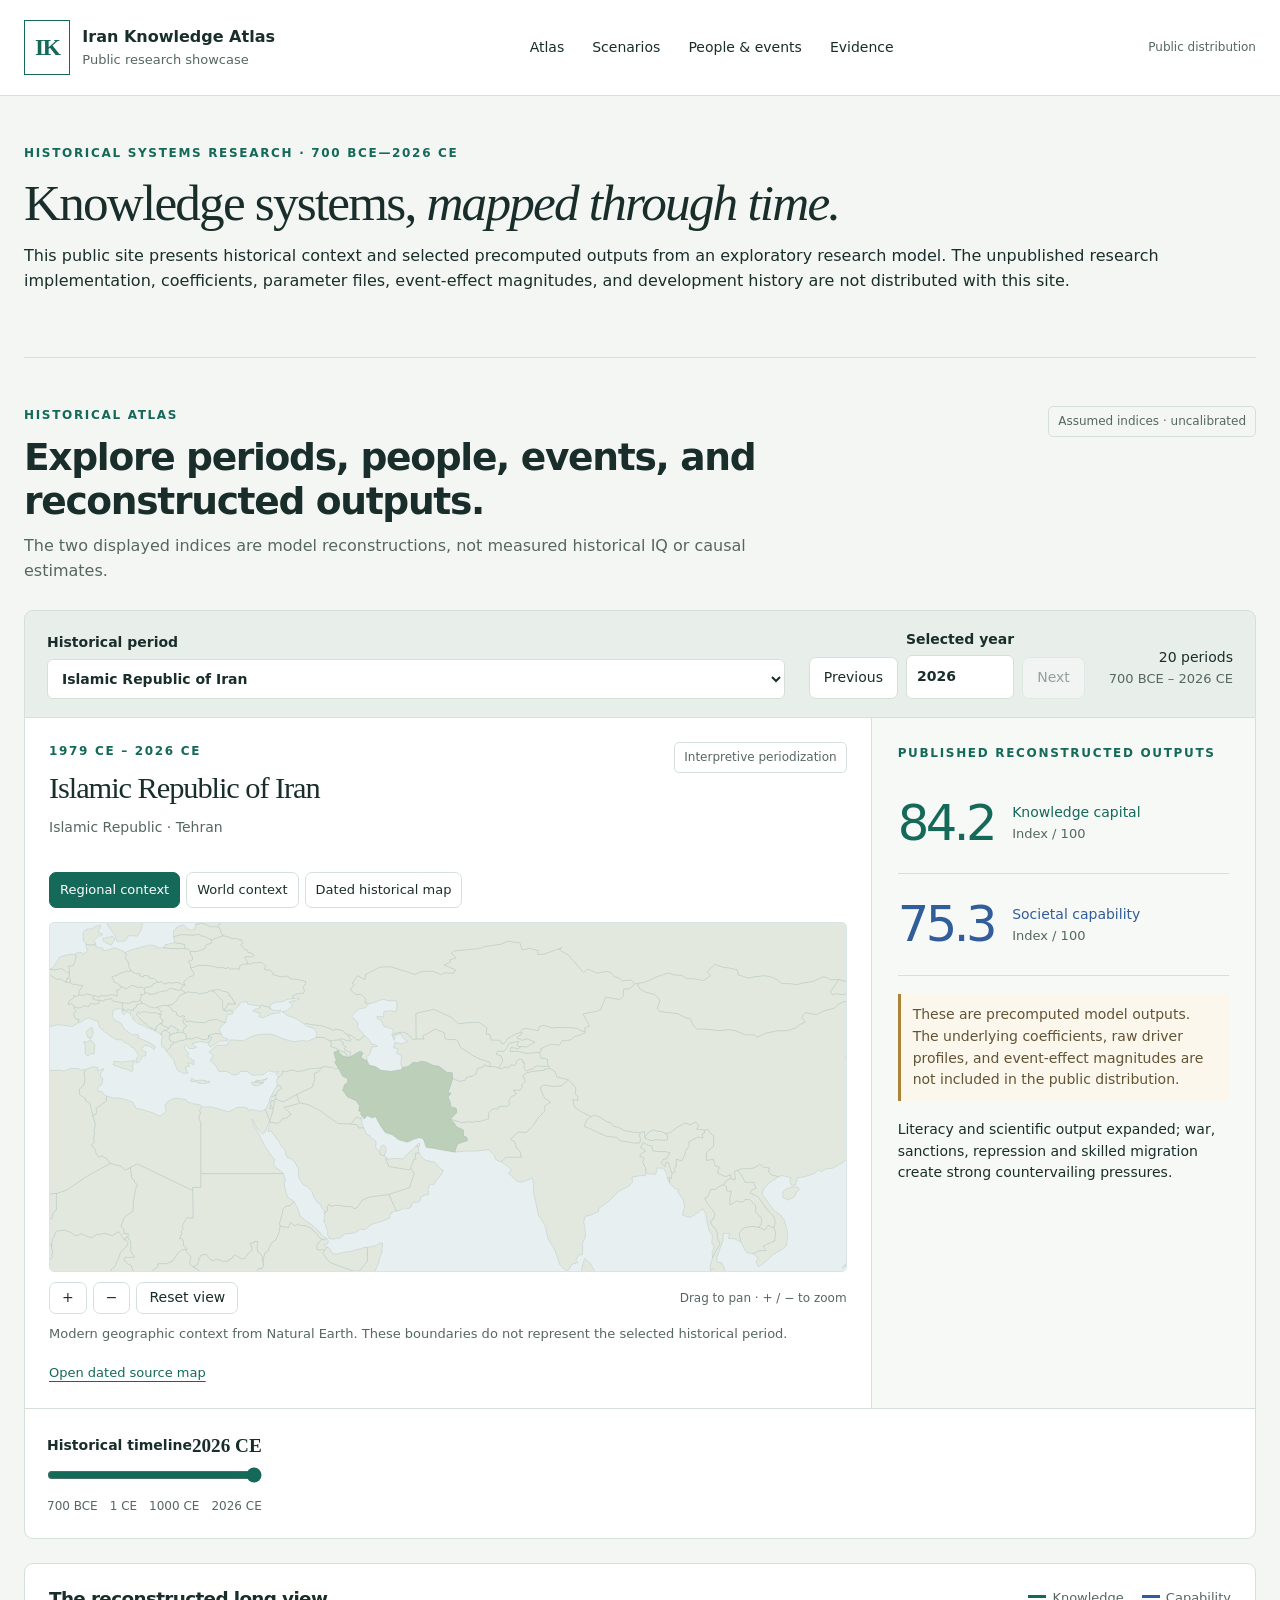
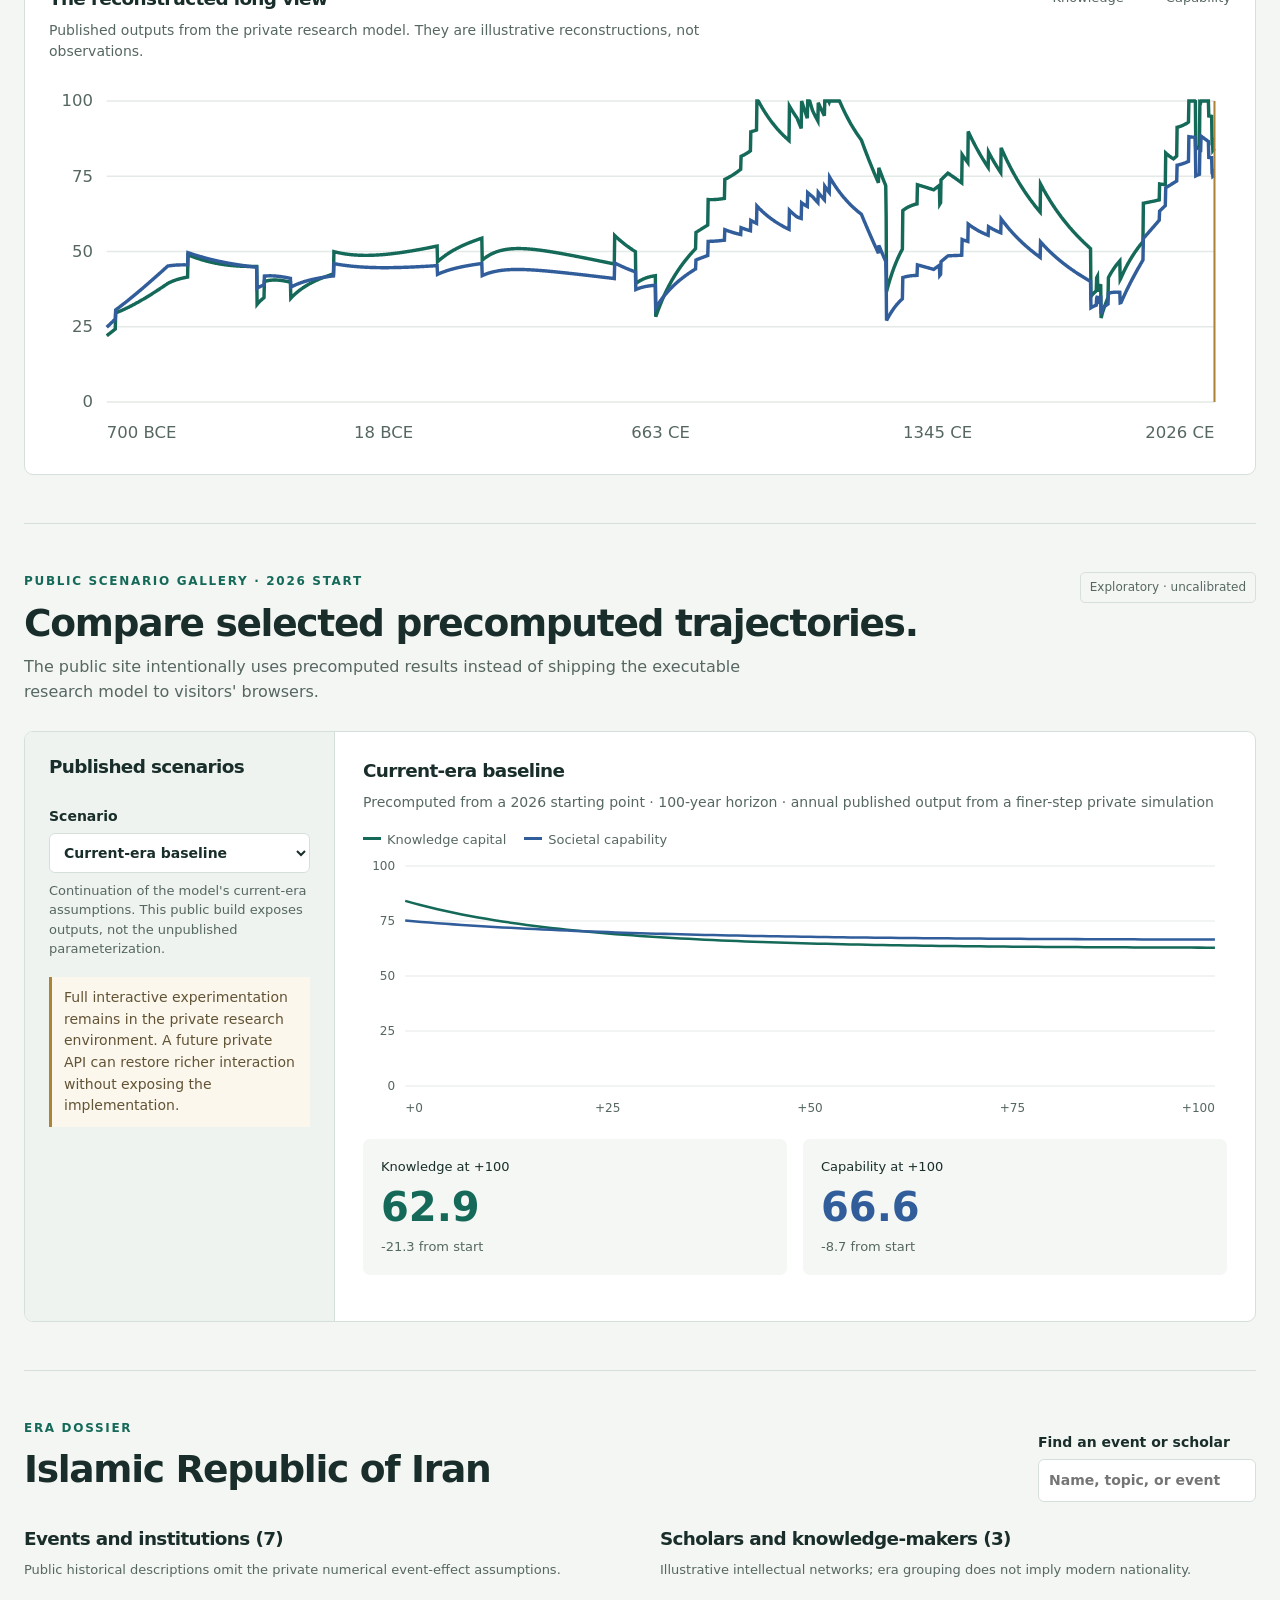
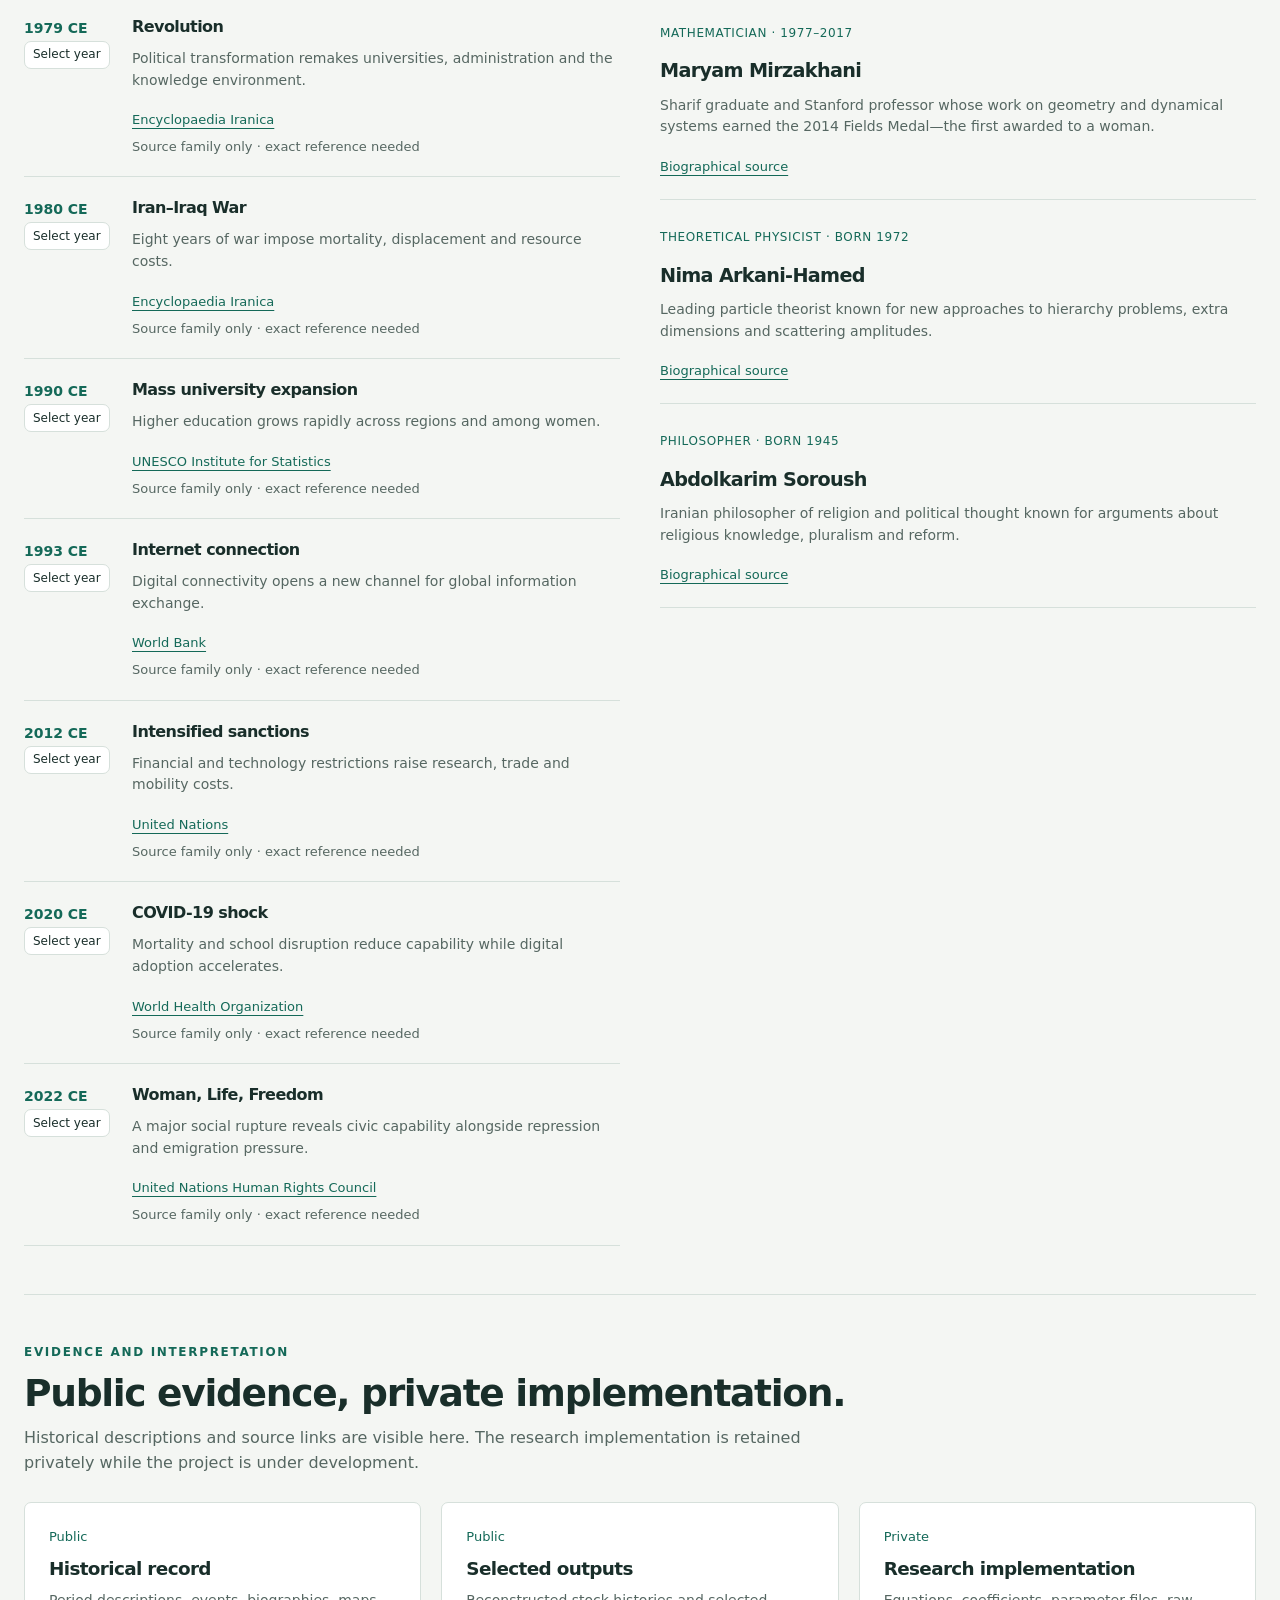
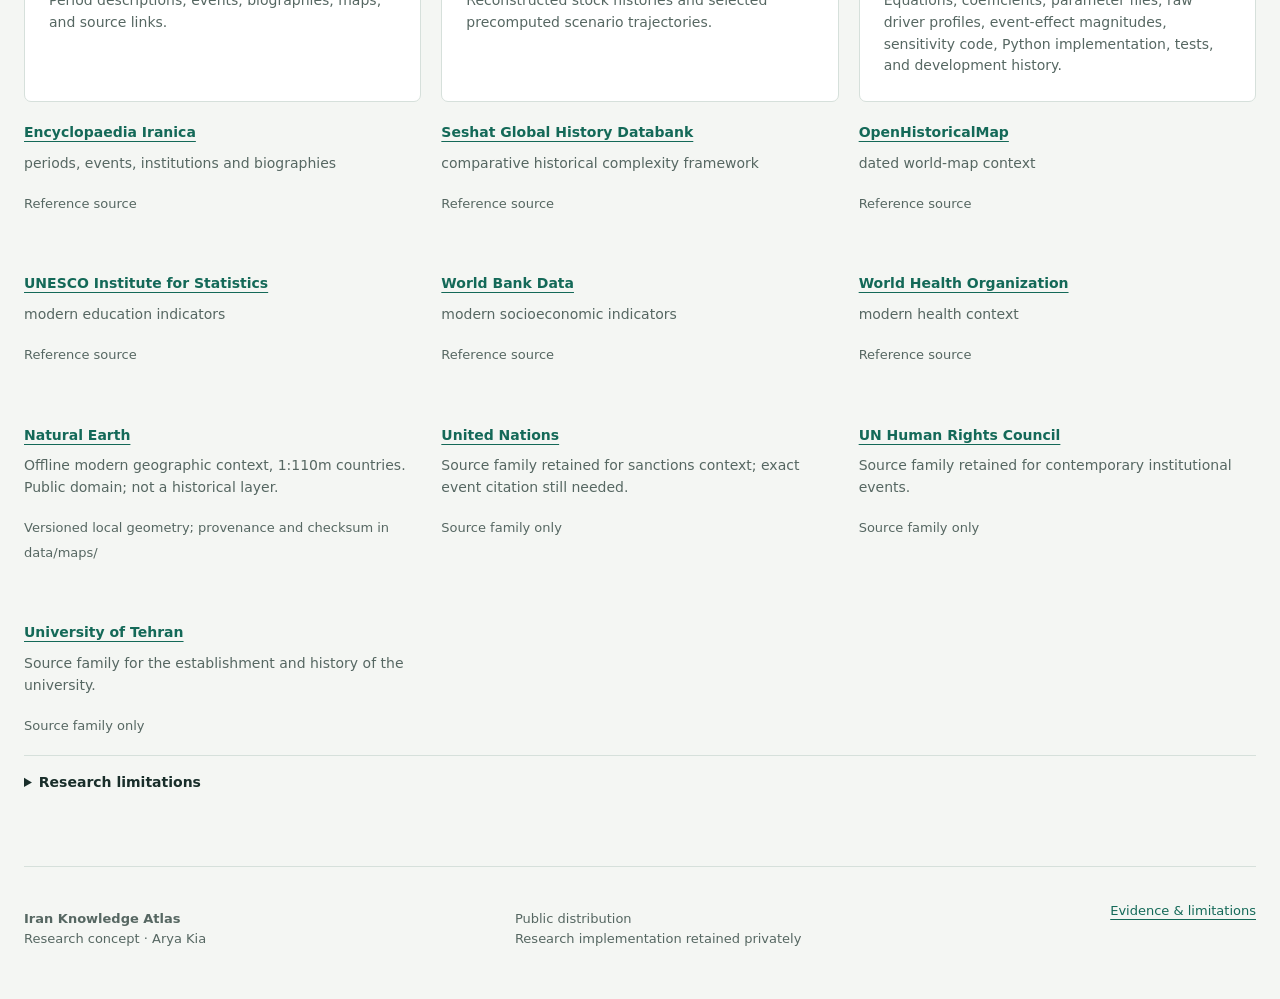
==== atlas/index.html @ 0d803e60 "Publish audited public atlas [skip ci]" ====
<!doctype html>
<html lang="en">
  <head>
    <meta charset="utf-8" />
    <meta name="viewport" content="width=device-width,initial-scale=1" />
    <meta
      name="description"
      content="Iran Knowledge Atlas: a public historical research showcase with curated evidence and precomputed systems-model scenarios."
    />
    <meta name="theme-color" content="#143b36" />
    <meta property="og:title" content="Iran Knowledge Atlas" />
    <meta property="og:image" content="./og.png" />
    <title>Iran Knowledge Atlas | Public Research Showcase</title>
    <link rel="icon" href="./favicon.svg" />
    <link rel="stylesheet" href="./styles.css" />
  </head>
  <body>
    <a class="skip" href="#atlas">Skip to atlas</a>
    <header class="topbar">
      <a class="brand" href="#atlas"
        ><b class="brandmark">IK</b
        ><span>Iran Knowledge Atlas<small>Public research showcase</small></span></a
      >
      <nav aria-label="Main navigation">
        <a href="#atlas">Atlas</a>
        <a href="#scenarios">Scenarios</a>
        <a href="#dossier">People & events</a>
        <a href="#sources">Evidence</a>
      </nav>
      <span class="version">Public distribution</span>
    </header>

    <main>
      <div id="status" role="status" class="load-status">Loading the atlas…</div>
      <div id="application" hidden>
        <section class="intro">
          <div>
            <p class="eyebrow">HISTORICAL SYSTEMS RESEARCH · 700 BCE—2026 CE</p>
            <h1>Knowledge systems, <em>mapped through time.</em></h1>
          </div>
          <p class="introNote">
            This public site presents historical context and selected precomputed
            outputs from an exploratory research model. The unpublished research
            implementation, coefficients, parameter files, event-effect magnitudes,
            and development history are not distributed with this site.
          </p>
        </section>

        <section id="atlas" class="atlas">
          <div class="section-heading">
            <div>
              <p class="eyebrow">Historical atlas</p>
              <h2>Explore periods, people, events, and reconstructed outputs.</h2>
              <p>
                The two displayed indices are model reconstructions, not measured
                historical IQ or causal estimates.
              </p>
            </div>
            <span class="tag">Assumed indices · uncalibrated</span>
          </div>

          <div class="toolbar">
            <label>Historical period<select id="era-select"></select></label>
            <div class="year-controls">
              <button id="previous-era" aria-label="Previous era">Previous</button>
              <label>Selected year
                <input id="year-number" type="number" min="-700" max="2026" value="2026" />
              </label>
              <button id="next-era" aria-label="Next era">Next</button>
            </div>
            <div class="era-count">20 periods <span>700 BCE – 2026 CE</span></div>
          </div>

          <div class="atlas-grid">
            <div class="map-card">
              <div class="map-heading">
                <div>
                  <p class="eyebrow" id="period-dates"></p>
                  <h2 id="era-title"></h2>
                  <p id="era-polities"></p>
                </div>
                <span class="tag">Interpretive periodization</span>
              </div>
              <div class="map-switch" role="group" aria-label="Map view">
                <button data-map="regional" aria-pressed="true">Regional context</button>
                <button data-map="world" aria-pressed="false">World context</button>
                <button data-map="historic" aria-pressed="false">Dated historical map</button>
              </div>
              <div id="map-surface"></div>
              <div class="map-tools">
                <button id="zoom-in" aria-label="Zoom map in">+</button>
                <button id="zoom-out" aria-label="Zoom map out">−</button>
                <button id="map-reset">Reset view</button>
                <span>Drag to pan · + / − to zoom</span>
              </div>
              <p class="caption" id="map-caption"></p>
              <a id="map-source" target="_blank" rel="noopener noreferrer">Open dated source map</a>
            </div>

            <aside class="stock-card">
              <p class="eyebrow">Published reconstructed outputs</p>
              <div class="stock-value knowledge">
                <b id="stock-k"></b>
                <span>Knowledge capital <small>Index / 100</small></span>
              </div>
              <div class="stock-value capability">
                <b id="stock-g"></b>
                <span>Societal capability <small>Index / 100</small></span>
              </div>
              <p class="note">
                These are precomputed model outputs. The underlying coefficients,
                raw driver profiles, and event-effect magnitudes are not included
                in the public distribution.
              </p>
              <p id="era-summary"></p>
            </aside>
          </div>

          <div class="timeline">
            <div>
              <div class="timeline-label">
                <label for="year-range">Historical timeline</label>
                <strong id="year-label"></strong>
              </div>
              <input id="year-range" type="range" min="-700" max="2026" value="2026" />
              <div class="ticks">
                <span>700 BCE</span><span>1 CE</span><span>1000 CE</span><span>2026 CE</span>
              </div>
            </div>
          </div>

          <div class="history-card">
            <div class="chart-heading">
              <div>
                <h3>The reconstructed long view</h3>
                <p>
                  Published outputs from the private research model. They are
                  illustrative reconstructions, not observations.
                </p>
              </div>
              <div class="legend">
                <span class="k">Knowledge</span><span class="g">Capability</span>
              </div>
            </div>
            <div id="history-chart"></div>
          </div>
        </section>

        <section id="scenarios" class="lab">
          <div class="section-heading inverse">
            <div>
              <p class="eyebrow">PUBLIC SCENARIO GALLERY · 2026 START</p>
              <h2>Compare selected precomputed trajectories.</h2>
              <p>
                The public site intentionally uses precomputed results instead of
                shipping the executable research model to visitors' browsers.
              </p>
            </div>
            <span class="tag">Exploratory · uncalibrated</span>
          </div>

          <div class="lab-grid">
            <aside class="controls">
              <div class="control-head"><h3>Published scenarios</h3></div>
              <label>Scenario<select id="scenario-select"></select></label>
              <p class="caption" id="scenario-description"></p>
              <div class="note">
                Full interactive experimentation remains in the private research
                environment. A future private API can restore richer interaction
                without exposing the implementation.
              </div>
            </aside>

            <div class="lab-results">
              <div class="result-heading">
                <div>
                  <h3 id="scenario-title"></h3>
                  <p id="scenario-context"></p>
                </div>
              </div>
              <div class="legend">
                <span class="k">Knowledge capital</span>
                <span class="g">Societal capability</span>
              </div>
              <div id="scenario-chart"></div>
              <div class="result-kpis" id="result-kpis"></div>
            </div>
          </div>
        </section>

        <section id="dossier">
          <div class="section-heading">
            <div>
              <p class="eyebrow">Era dossier</p>
              <h2 id="dossier-title"></h2>
            </div>
            <label>Find an event or scholar
              <input id="dossier-search" type="search" placeholder="Name, topic, or event" />
            </label>
          </div>
          <div class="dossier-grid">
            <div>
              <h3>Events and institutions <span id="event-count"></span></h3>
              <p class="caption">
                Public historical descriptions omit the private numerical event-effect assumptions.
              </p>
              <div id="event-list"></div>
            </div>
            <div>
              <h3>Scholars and knowledge-makers <span id="scholar-count"></span></h3>
              <p class="caption">
                Illustrative intellectual networks; era grouping does not imply modern nationality.
              </p>
              <div id="scholar-list"></div>
            </div>
          </div>
        </section>

        <section id="sources">
          <div class="section-heading">
            <div>
              <p class="eyebrow">Evidence and interpretation</p>
              <h2>Public evidence, private implementation.</h2>
              <p>
                Historical descriptions and source links are visible here. The
                research implementation is retained privately while the project is
                under development.
              </p>
            </div>
          </div>
          <div class="evidence-cards">
            <article>
              <small>Public</small>
              <h3>Historical record</h3>
              <p>Period descriptions, events, biographies, maps, and source links.</p>
            </article>
            <article>
              <small>Public</small>
              <h3>Selected outputs</h3>
              <p>Reconstructed stock histories and selected precomputed scenario trajectories.</p>
            </article>
            <article>
              <small>Private</small>
              <h3>Research implementation</h3>
              <p>Equations, coefficients, parameter files, raw driver profiles, event-effect magnitudes, sensitivity code, Python implementation, tests, and development history.</p>
            </article>
          </div>
          <div id="source-list" class="sources-grid"></div>
          <details>
            <summary>Research limitations</summary>
            <p>
              The model remains exploratory and uncalibrated. Published outputs
              are not forecasts, direct measurements, psychometric IQ estimates,
              or identified causal effects.
            </p>
          </details>
        </section>

        <footer>
          <p><strong>Iran Knowledge Atlas</strong><br />Research concept · Arya Kia</p>
          <p>Public distribution<br />Research implementation retained privately</p>
          <div><a href="#sources">Evidence & limitations</a></div>
        </footer>
      </div>
    </main>

    <noscript>This public atlas requires JavaScript for interactive navigation.</noscript>
    <script type="module" src="./app.mjs"></script>
  </body>
</html>
---- atlas/styles.css ----
:root {
  color-scheme: light;
  --ink: #192e2a;
  --muted: #566762;
  --green: #146958;
  --blue: #315d9b;
  --line: #d6e0db;
  --paper: #f4f6f3;
  --card: #fff;
  --gold: #ad8337;
  --danger: #923e31;
  font-family:
    Inter,
    ui-sans-serif,
    system-ui,
    -apple-system,
    BlinkMacSystemFont,
    "Segoe UI",
    sans-serif;
  font-size: 16px;
  line-height: 1.55;
}
.map-fallback {
  position: absolute;
  bottom: 12px;
  left: 12px;
  z-index: 1;
  background: white;
  border: 1px solid var(--line);
  border-radius: 5px;
  padding: 8px 12px;
  font-size: 0.8125rem;
}
* {
  box-sizing: border-box;
}
body {
  margin: 0;
  background: var(--paper);
  color: var(--ink);
}
a {
  color: var(--green);
  text-underline-offset: 4px;
}
button,
input,
select {
  font: inherit;
}
button,
.button {
  display: inline-flex;
  align-items: center;
  justify-content: center;
  gap: 8px;
  border: 1px solid var(--line);
  border-radius: 7px;
  background: #fff;
  color: var(--ink);
  padding: 9px 14px;
  cursor: pointer;
  font-size: 0.875rem;
  text-decoration: none;
  min-height: 42px;
}
button:hover,
.button:hover {
  border-color: var(--green);
  background: #f0f6f2;
}
button:disabled {
  opacity: 0.4;
  cursor: default;
}
button[aria-pressed="true"],
.primary {
  background: var(--green);
  border-color: var(--green);
  color: #fff;
}
button[aria-pressed="true"]:hover,
.primary:hover {
  background: #115746;
  color: white;
}
a:focus-visible,
button:focus-visible,
input:focus-visible,
select:focus-visible,
summary:focus-visible {
  outline: 3px solid #b18429;
  outline-offset: 4px;
}
input,
select {
  min-width: 0;
  max-width: 100%;
}
input[type="search"],
input[type="number"],
select {
  width: 100%;
  border: 1px solid var(--line);
  border-radius: 6px;
  background: #fff;
  color: var(--ink);
  padding: 10px;
}
input[type="range"] {
  width: 100%;
  accent-color: var(--green);
  cursor: pointer;
  min-height: 28px;
  margin: 0;
}
label {
  display: grid;
  gap: 5px;
  font-size: 0.875rem;
  font-weight: 550;
}
small,
.caption {
  font-size: 0.8125rem;
  line-height: 1.5;
  color: var(--muted);
}
p {
  margin: 0.5rem 0 1rem;
}
h1,
h2,
h3,
h4 {
  line-height: 1.18;
  margin: 0 0 0.65rem;
  font-weight: 600;
  letter-spacing: -0.035em;
}
h1 {
  font-family: Georgia, "Times New Roman", serif;
  font-size: clamp(2.25rem, 4vw, 3.8rem);
  font-weight: 400;
}
h2 {
  font-size: clamp(1.6rem, 3vw, 2.35rem);
}
h3 {
  font-size: 1.15rem;
}
h4 {
  font-size: 1rem;
  line-height: 1.35;
}
.eyebrow {
  font-size: 0.75rem;
  letter-spacing: 0.14em;
  text-transform: uppercase;
  font-weight: 650;
  color: var(--green);
  margin: 0 0 10px;
}
.topbar {
  display: flex;
  align-items: center;
  justify-content: space-between;
  gap: 28px;
  border-bottom: 1px solid var(--line);
  padding: 20px max(24px, calc((100vw - 1440px) / 2));
  background: white;
}
.brand {
  display: flex;
  align-items: center;
  gap: 12px;
  text-decoration: none;
  color: var(--ink);
  font-weight: 650;
  line-height: 1.35;
}
.brand small {
  display: block;
  font-weight: 400;
  margin-top: 3px;
}
.brandmark {
  border: 1px solid var(--green);
  padding: 11px 10px;
  color: var(--green);
  letter-spacing: -0.06em;
  font-family: Georgia, serif;
  font-size: 1.45rem;
}
nav {
  display: flex;
  gap: 28px;
}
nav a {
  text-decoration: none;
  font-size: 0.875rem;
  color: var(--ink);
}
.version {
  font-size: 0.75rem;
  color: var(--muted);
}
main {
  max-width: 1488px;
  padding: 0 24px;
  margin: auto;
}
section {
  scroll-margin-top: 20px;
  padding: 48px 0;
  border-bottom: 1px solid var(--line);
}
.section-heading {
  display: flex;
  align-items: flex-end;
  justify-content: space-between;
  gap: 32px;
  margin-bottom: 26px;
}
.section-heading p {
  max-width: 780px;
  color: var(--muted);
  margin-bottom: 0;
}
.section-heading .eyebrow {
  color: var(--green);
  margin-bottom: 10px;
}
.text-link {
  white-space: nowrap;
  font-size: 0.875rem;
}
.toolbar {
  display: flex;
  align-items: end;
  gap: 24px;
  padding: 18px 22px;
  background: #e8eeea;
  border-radius: 9px 9px 0 0;
  border: 1px solid var(--line);
}
.toolbar > label {
  flex: 1;
}
.year-controls {
  display: flex;
  align-items: end;
  gap: 8px;
}
.year-controls input {
  max-width: 120px;
}
.era-count {
  font-size: 0.875rem;
  text-align: right;
  padding-bottom: 10px;
}
.era-count span {
  display: block;
  color: var(--muted);
  font-size: 0.8125rem;
}
.atlas-grid {
  display: grid;
  grid-template-columns: minmax(0, 2.2fr) minmax(280px, 1fr);
  border: 1px solid var(--line);
  border-top: 0;
  background: #fff;
}
.map-card {
  padding: 24px;
  min-width: 0;
}
.map-heading {
  display: flex;
  justify-content: space-between;
  gap: 16px;
  min-height: 130px;
}
.map-heading h2 {
  font-family: Georgia, serif;
  font-size: 1.9rem;
  font-weight: 400;
}
.map-heading p:not(.eyebrow) {
  color: var(--muted);
  font-size: 0.875rem;
}
.tag {
  font-size: 0.75rem;
  padding: 5px 9px;
  border: 1px solid var(--line);
  border-radius: 5px;
  align-self: flex-start;
  white-space: nowrap;
  color: var(--muted);
}
.map-switch {
  display: flex;
  gap: 6px;
  flex-wrap: wrap;
  margin-bottom: 14px;
}
.map-switch button {
  font-size: 0.8125rem;
  padding: 7px 10px;
  min-height: 36px;
}
#map-surface {
  height: 350px;
  position: relative;
  background: #e7eff1;
  overflow: hidden;
  border: 1px solid #d9e4e6;
  border-radius: 5px;
}
#map-surface svg,
#map-surface iframe {
  display: block;
  width: 100%;
  height: 100%;
  border: 0;
}
#map-surface svg {
  touch-action: none;
  cursor: grab;
}
#map-surface svg:active {
  cursor: grabbing;
}
.country {
  fill: #e3e8df;
  stroke: #8faaa2;
  stroke-width: 0.25;
  vector-effect: non-scaling-stroke;
}
.country.iran {
  fill: #bccfb9;
}
.map-tools {
  display: flex;
  align-items: center;
  gap: 6px;
  margin: 10px 0;
}
.map-tools span {
  font-size: 0.75rem;
  color: var(--muted);
  margin-left: auto;
}
.map-tools button {
  min-height: 32px;
  padding: 3px 12px;
}
#map-source {
  font-size: 0.8125rem;
}
.stock-card {
  background: #f7f9f6;
  padding: 26px;
  border-left: 1px solid var(--line);
}
.stock-value {
  display: flex;
  gap: 18px;
  align-items: center;
  border-bottom: 1px solid var(--line);
  padding: 12px 0;
}
.stock-value b {
  font-size: 3.1rem;
  font-weight: 500;
  letter-spacing: -0.07em;
  font-variant-numeric: tabular-nums;
}
.stock-value span {
  font-size: 0.875rem;
}
.stock-value small {
  display: block;
}
.knowledge {
  color: var(--green);
}
.capability {
  color: var(--blue);
}
.note {
  font-size: 0.875rem;
  border-left: 3px solid var(--gold);
  padding: 10px 12px;
  background: #fbf7ed;
  color: #625335;
  margin: 18px 0;
}
.stock-card > p:not(.eyebrow):not(.note) {
  font-size: 0.875rem;
}
.profile-row {
  display: grid;
  grid-template-columns: 1fr 80px 24px;
  gap: 10px;
  align-items: center;
  font-size: 0.8125rem;
  margin: 8px 0;
}
.profile-bar {
  height: 4px;
  background: #e1e7df;
}
.profile-bar i {
  display: block;
  height: 100%;
  background: var(--green);
}
.stock-card .button {
  width: 100%;
  margin-top: 18px;
}
.timeline {
  display: grid;
  grid-template-columns: auto 1fr;
  gap: 22px;
  align-items: center;
  padding: 22px;
  border: 1px solid var(--line);
  border-top: 0;
  background: #fff;
  border-radius: 0 0 9px 9px;
}
.timeline-label {
  display: flex;
  justify-content: space-between;
  align-items: center;
}
.timeline-label strong {
  font-size: 1.2rem;
  font-family: Georgia, serif;
}
.ticks {
  display: flex;
  justify-content: space-between;
  color: var(--muted);
  font-size: 0.75rem;
}
.history-card {
  margin-top: 24px;
  padding: 24px;
  background: #fff;
  border: 1px solid var(--line);
  border-radius: 9px;
}
.chart-heading {
  display: flex;
  align-items: start;
  justify-content: space-between;
  gap: 20px;
}
.chart-heading p {
  font-size: 0.875rem;
  max-width: 700px;
  color: var(--muted);
}
.legend {
  display: flex;
  gap: 18px;
  flex-wrap: wrap;
  font-size: 0.8125rem;
  color: var(--muted);
}
.legend span:before {
  content: "";
  display: inline-block;
  width: 18px;
  height: 3px;
  margin: 0 6px 4px 0;
  background: var(--green);
}
.legend .g:before {
  background: var(--blue);
}
.legend .dash:before {
  height: 0;
  background: none;
  border-top: 2px dashed var(--muted);
}
.plot {
  width: 100%;
  display: block;
  overflow: visible;
}
.plot text {
  font-family: inherit;
  fill: var(--muted);
  font-size: 12px;
}
.plot .grid {
  stroke: #e4eae5;
  stroke-width: 1;
}
.plot .k {
  stroke: var(--green);
}
.plot .g {
  stroke: var(--blue);
}
.plot .baseline {
  stroke-dasharray: 5 5;
  opacity: 0.45;
}
.plot path {
  fill: none;
  stroke-width: 2.5;
}
.lab-grid {
  display: grid;
  grid-template-columns: 310px minmax(0, 1fr);
  border: 1px solid var(--line);
  border-radius: 9px;
  overflow: hidden;
  background: #fff;
}
.controls {
  padding: 24px;
  background: #eef3ef;
  border-right: 1px solid var(--line);
}
.control-head {
  display: flex;
  justify-content: space-between;
  align-items: start;
  gap: 8px;
  margin-bottom: 18px;
}
.control-head button {
  font-size: 0.75rem;
  min-height: 30px;
  padding: 4px 8px;
}
.driver {
  margin: 20px 0;
}
.driver > div {
  display: flex;
  justify-content: space-between;
  gap: 12px;
}
.driver output {
  color: var(--green);
  font-weight: 700;
  font-variant-numeric: tabular-nums;
}
.driver small {
  font-size: 0.75rem;
  font-weight: 400;
}
.lab-results {
  padding: 28px;
  min-width: 0;
}
.result-heading {
  display: flex;
  justify-content: space-between;
  gap: 12px;
  align-items: start;
}
.result-heading p {
  font-size: 0.875rem;
  color: var(--muted);
}
.check {
  display: flex;
  align-items: center;
  font-weight: 400;
  font-size: 0.8125rem;
  white-space: nowrap;
}
.result-kpis {
  display: grid;
  grid-template-columns: repeat(2, 1fr);
  gap: 16px;
  margin: 18px 0;
}
.result-kpis article {
  padding: 18px;
  background: #f4f7f3;
  border-radius: 7px;
}
.result-kpis span,
.result-kpis small {
  display: block;
  font-size: 0.8125rem;
}
.result-kpis b {
  font-size: 2.5rem;
  line-height: 1.5;
  font-weight: 550;
}
.breach {
  border: 1px solid var(--line);
  border-left: 3px solid var(--gold);
  padding: 14px 16px;
  margin: 20px 0;
  font-size: 0.875rem;
}
.breach.critical {
  border-left-color: var(--danger);
  background: #fbf2ee;
}
.breach b {
  display: block;
  margin-bottom: 3px;
}
.breach p {
  margin: 0;
  color: var(--muted);
}
details {
  border-top: 1px solid var(--line);
  padding: 16px 0;
}
summary {
  font-size: 0.875rem;
  font-weight: 600;
  cursor: pointer;
  margin-bottom: 8px;
}
details label {
  margin: 12px 0;
}
details p {
  font-size: 0.875rem;
}
table {
  border-collapse: collapse;
  width: 100%;
  font-size: 0.8125rem;
}
th,
td {
  text-align: left;
  border-bottom: 1px solid var(--line);
  padding: 10px 8px;
}
th {
  font-size: 0.75rem;
  font-weight: 600;
  color: var(--muted);
}
td.numeric,
th.numeric {
  text-align: right;
  font-variant-numeric: tabular-nums;
}
.scroll-table {
  max-height: 330px;
  overflow: auto;
}
code {
  font-family: ui-monospace, monospace;
  font-size: 0.8125rem;
  background: #f1f4f0;
  padding: 5px;
  overflow-wrap: anywhere;
}
.equation-row {
  display: grid;
  gap: 5px;
  margin: 12px 0;
}
.stock-structure {
  display: grid;
  grid-template-columns: 1fr auto 1fr;
  align-items: center;
  gap: 12px;
  padding: 14px 0;
}
.stock-structure article {
  display: grid;
  text-align: center;
  gap: 10px;
  border: 1px solid var(--line);
  padding: 16px;
}
.stock-structure span {
  font-size: 0.75rem;
}
.export-row {
  display: flex;
  flex-wrap: wrap;
  gap: 8px;
  padding: 16px 0;
}
.dossier-grid {
  display: grid;
  grid-template-columns: 1fr 1fr;
  gap: 40px;
}
.event,
.scholar {
  padding: 20px 0;
  border-bottom: 1px solid var(--line);
}
.event {
  display: grid;
  grid-template-columns: 90px 1fr;
  gap: 18px;
}
.event time {
  font-size: 0.875rem;
  font-weight: 600;
  color: var(--green);
}
.event p,
.scholar p {
  font-size: 0.875rem;
  color: var(--muted);
}
.event button {
  padding: 3px 8px;
  min-height: 28px;
  font-size: 0.75rem;
}
.event small {
  display: block;
  margin-top: 5px;
}
.scholar a,
.event a {
  font-size: 0.8125rem;
}
.scholar h4 {
  font-size: 1.2rem;
}
.scholar .field {
  font-size: 0.75rem;
  color: var(--green);
  text-transform: uppercase;
  letter-spacing: 0.05em;
}
.evidence-cards,
.sources-grid {
  display: grid;
  grid-template-columns: repeat(3, 1fr);
  gap: 20px;
}
.evidence-cards article {
  padding: 24px;
  background: white;
  border: 1px solid var(--line);
  border-radius: 7px;
}
.evidence-cards small {
  display: block;
  color: var(--green);
  margin-bottom: 12px;
}
.evidence-cards p {
  font-size: 0.875rem;
  color: var(--muted);
  margin: 0;
}
.sources-grid article {
  padding: 18px 0;
}
.sources-grid p {
  font-size: 0.875rem;
  color: var(--muted);
}
.sources-grid a {
  font-weight: 600;
  font-size: 0.875rem;
}
footer {
  display: flex;
  justify-content: space-between;
  gap: 24px;
  padding: 34px 0;
  color: var(--muted);
  font-size: 0.8125rem;
}
footer a {
  display: block;
  margin-bottom: 8px;
}
.skip {
  position: absolute;
  left: 10px;
  top: -100px;
  z-index: 50;
  background: white;
  padding: 14px;
}
.skip:focus {
  top: 10px;
}
.load-status {
  padding: 30px;
}
.load-status:empty {
  display: none;
}
#status.error {
  background: #fbede7;
  color: #803022;
}
.empty {
  padding: 24px 0;
  color: var(--muted);
}
@media (max-width: 1100px) {
  .version {
    display: none;
  }
  .atlas-grid {
    grid-template-columns: minmax(0, 1.5fr) 300px;
  }
  .map-heading {
    display: block;
  }
  .map-heading .tag {
    display: none;
  }
  .toolbar {
    gap: 12px;
  }
  .lab-grid {
    grid-template-columns: 280px minmax(0, 1fr);
  }
  .lab-results {
    padding: 20px;
  }
  .result-heading {
    display: block;
  }
}
@media (max-width: 800px) {
  main {
    padding: 0 16px;
  }
  .topbar {
    padding: 18px 16px;
    display: block;
  }
  .topbar nav {
    margin-top: 20px;
    justify-content: space-between;
    gap: 12px;
  }
  .topbar nav a {
    font-size: 0.8125rem;
  }
  .section-heading {
    display: block;
  }
  .section-heading > label {
    margin-top: 20px;
  }
  .text-link {
    display: inline-block;
    margin-top: 14px;
  }
  section {
    padding: 30px 0;
  }
  .toolbar {
    flex-wrap: wrap;
    padding: 14px;
  }
  .toolbar > label {
    flex-basis: 100%;
  }
  .era-count {
    margin-left: auto;
    font-size: 0.75rem;
  }
  .atlas-grid,
  .lab-grid,
  .dossier-grid {
    grid-template-columns: 1fr;
  }
  .map-card {
    padding: 18px;
  }
  .stock-card {
    border-left: 0;
    border-top: 1px solid var(--line);
  }
  .stock-value {
    display: inline-flex;
    width: 49%;
  }
  .stock-value b {
    font-size: 2.5rem;
  }
  .stock-value span {
    font-size: 0.8125rem;
  }
  .controls {
    border-right: 0;
    border-bottom: 1px solid var(--line);
  }
  #driver-controls {
    display: grid;
    grid-template-columns: 1fr 1fr;
    gap: 0 22px;
  }
  .evidence-cards,
  .sources-grid {
    grid-template-columns: 1fr;
  }
  .chart-heading {
    display: block;
  }
  .chart-heading .legend {
    margin: 14px 0;
  }
  .stock-structure {
    grid-template-columns: 1fr;
  }
  .stock-structure span {
    text-align: center;
  }
  .dossier-grid {
    gap: 30px;
  }
  .history-card {
    padding: 18px;
  }
  .map-tools span {
    display: none;
  }
  .timeline {
    padding: 16px;
    gap: 12px;
  }
  .event {
    grid-template-columns: 78px 1fr;
    gap: 10px;
  }
  footer {
    flex-wrap: wrap;
  }
  .result-kpis b {
    font-size: 2rem;
  }
  .map-heading {
    min-height: 110px;
  }
}
@media (max-width: 430px) {
  #driver-controls {
    grid-template-columns: 1fr;
  }
  .era-count {
    display: none;
  }
  .stock-value {
    width: 100%;
  }
  .result-kpis {
    gap: 8px;
  }
  .result-kpis article {
    padding: 12px;
  }
  .map-switch button {
    font-size: 0.75rem;
  }
  .map-card {
    padding: 12px;
  }
  .lab-results {
    padding: 16px;
  }
  #map-surface {
    height: 280px;
  }
  .plot text {
    font-size: 13px;
  }
  .year-controls button {
    padding: 8px 10px;
  }
}
@media (prefers-reduced-motion: reduce) {
  * {
    scroll-behavior: auto !important;
  }
}
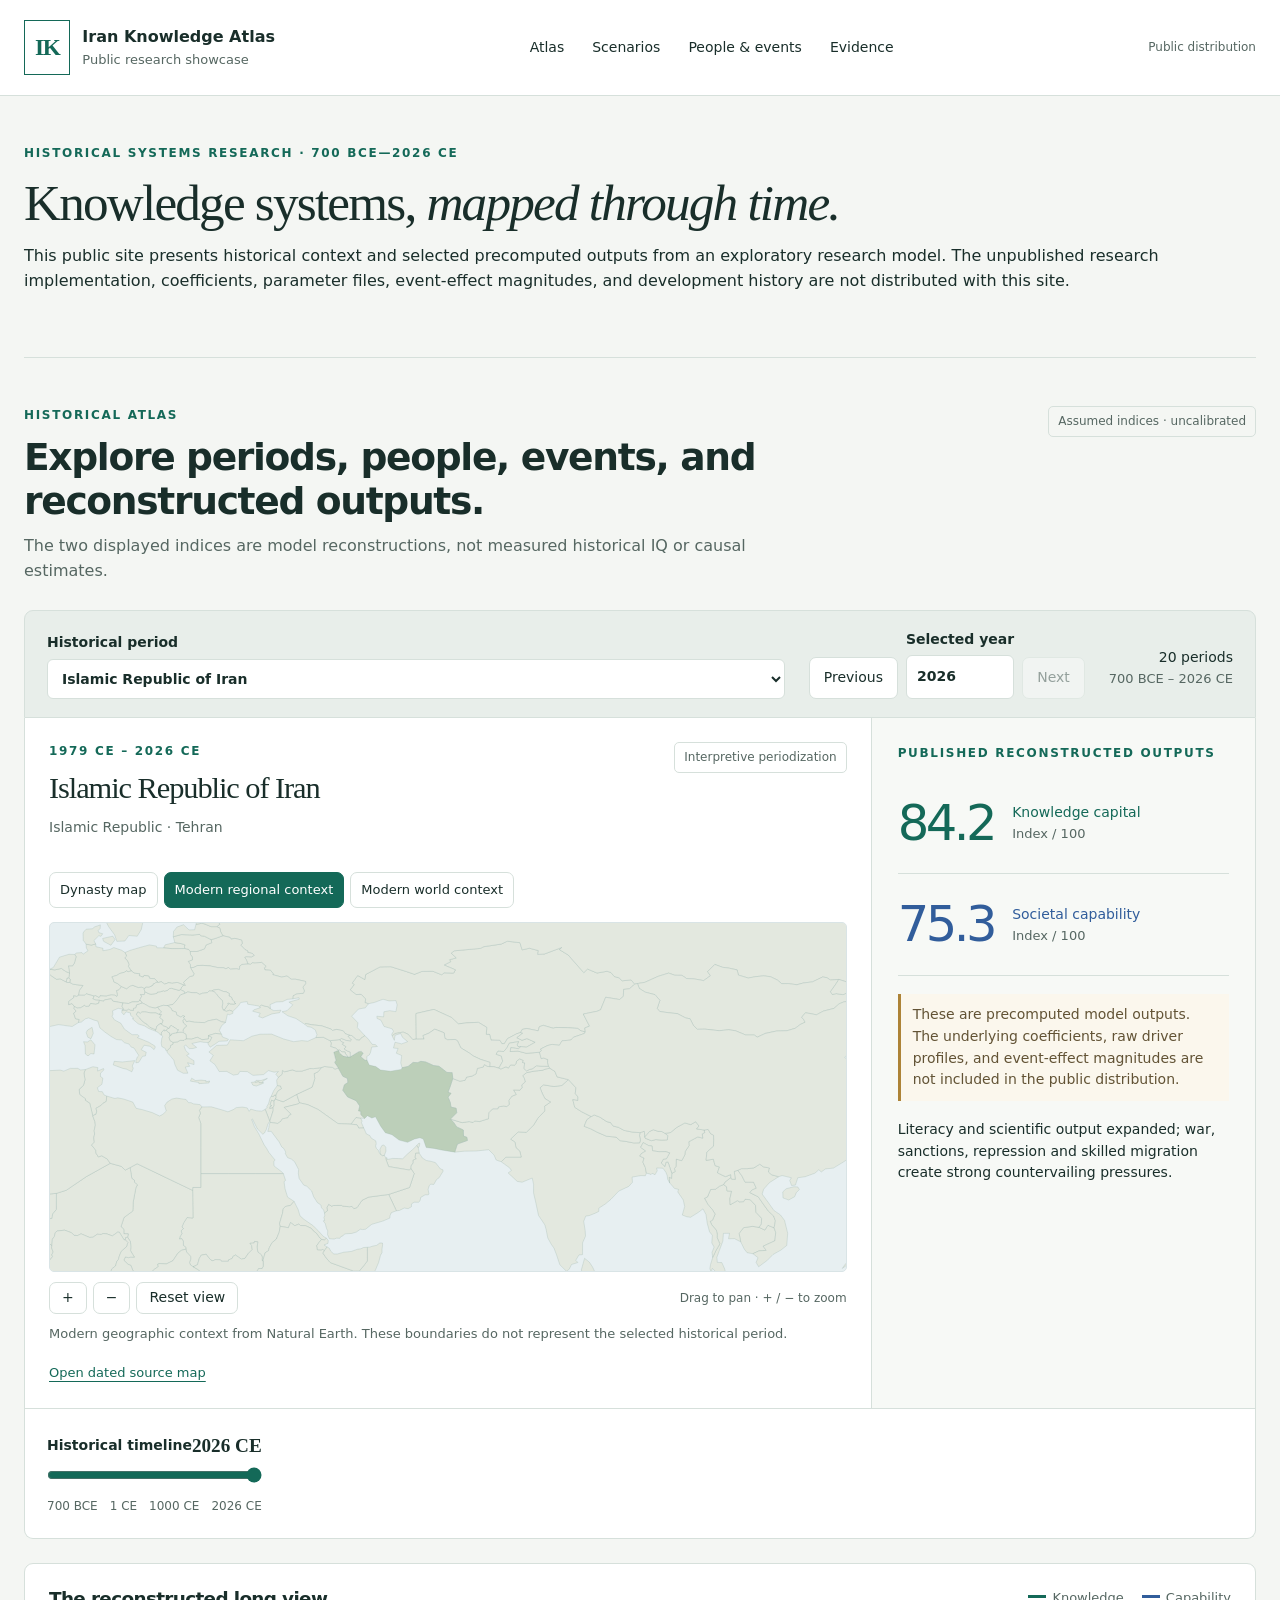
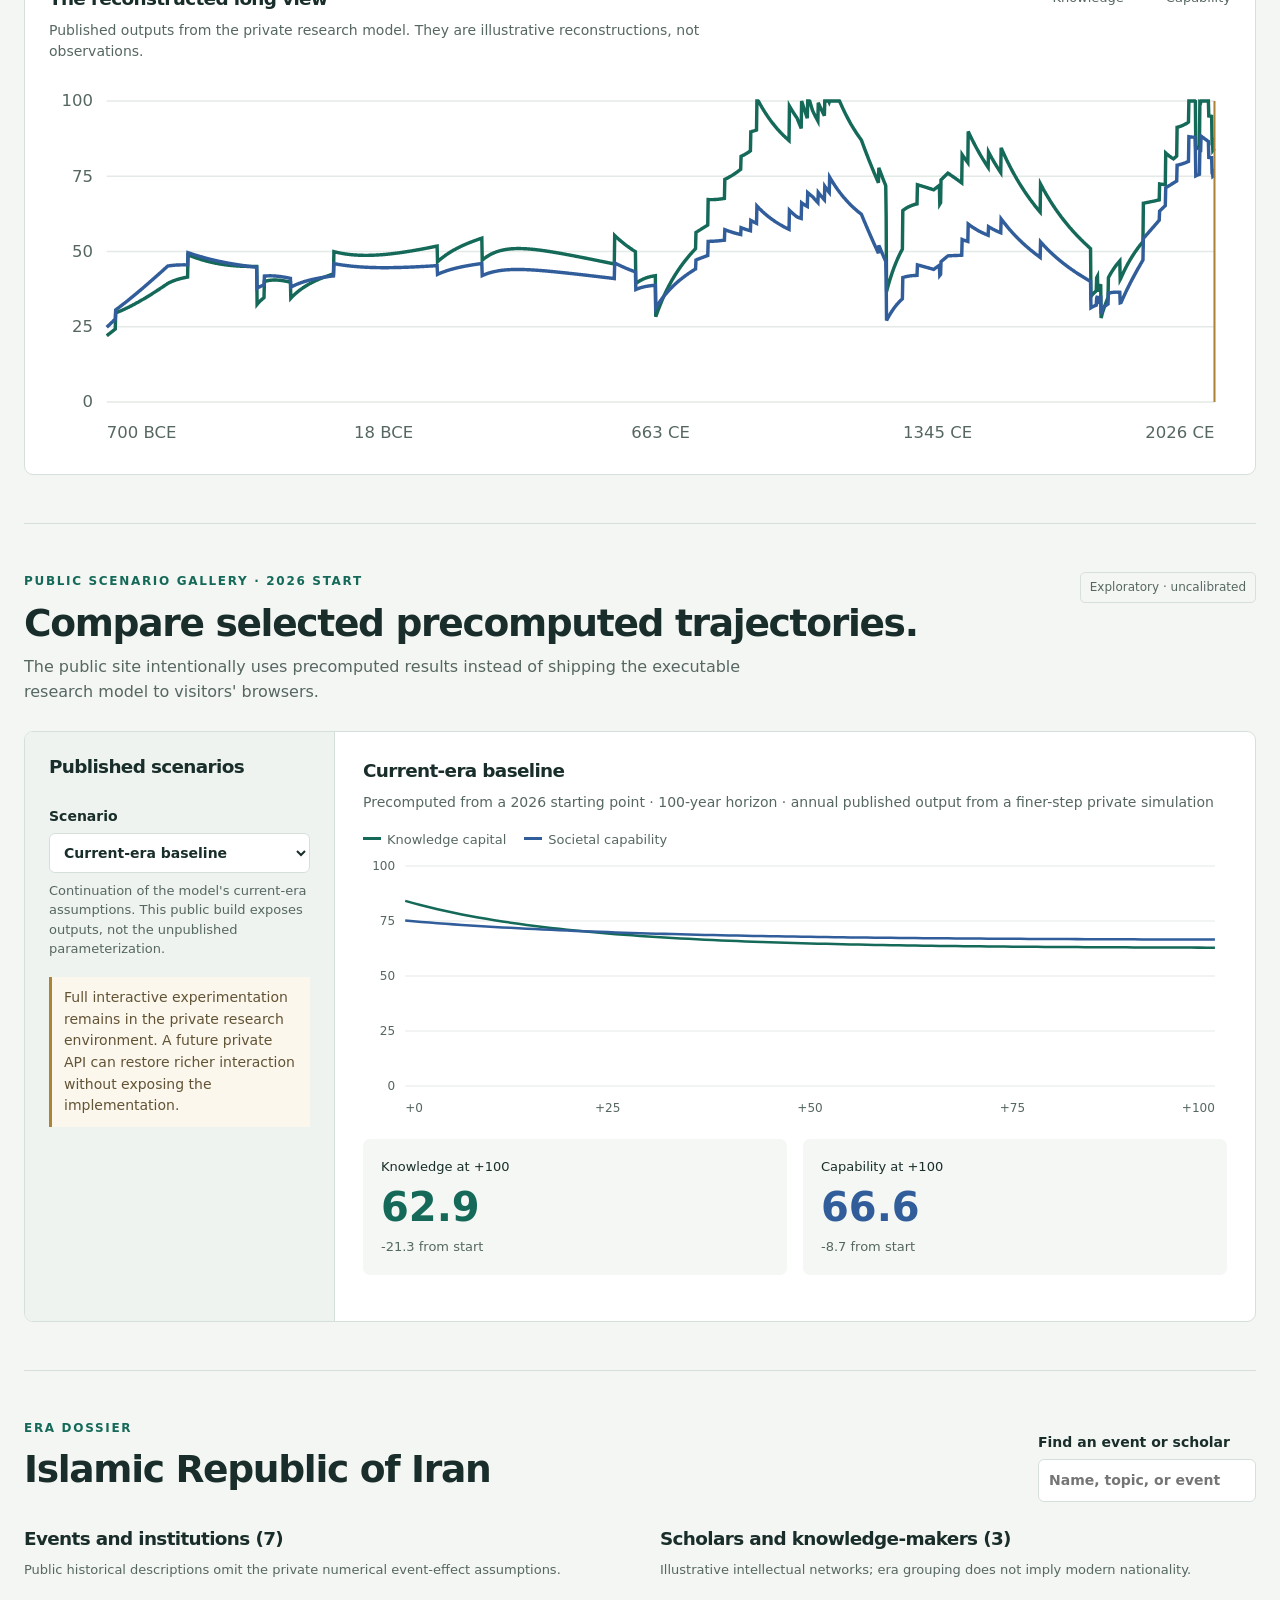
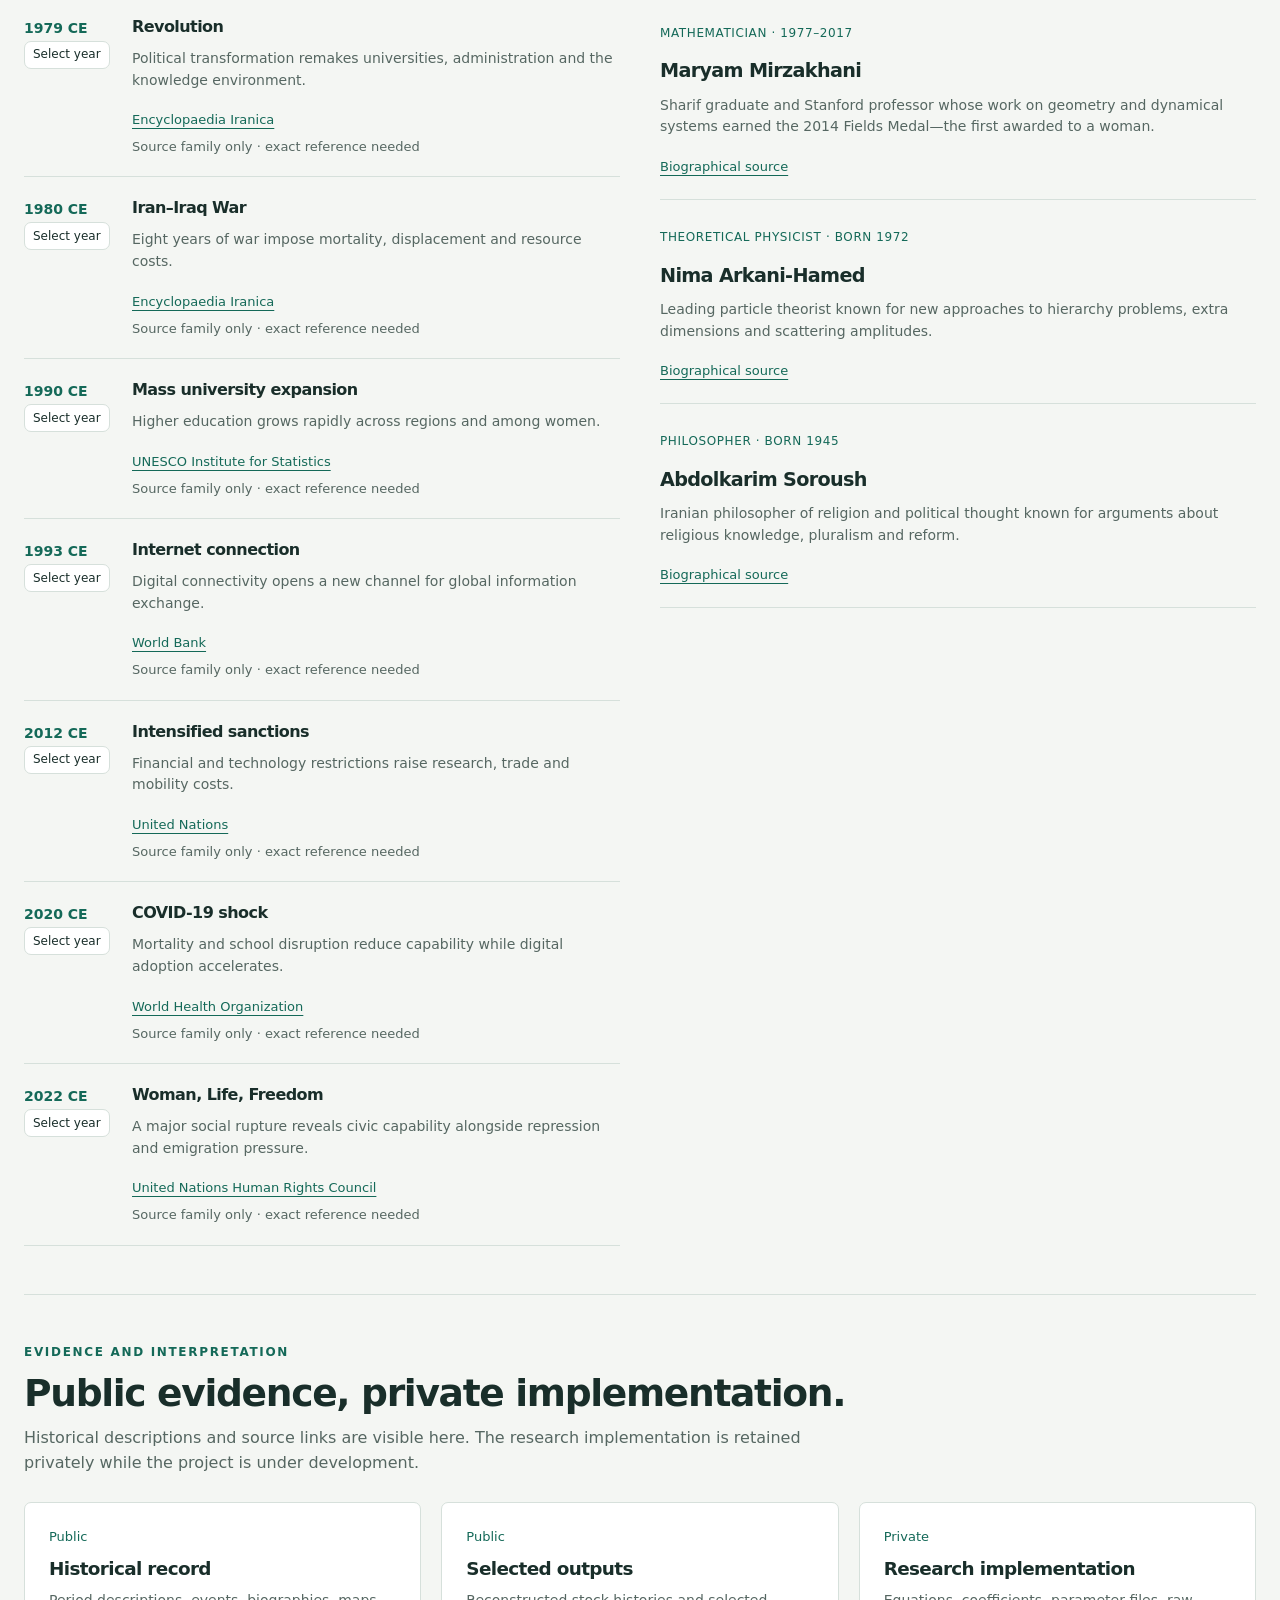
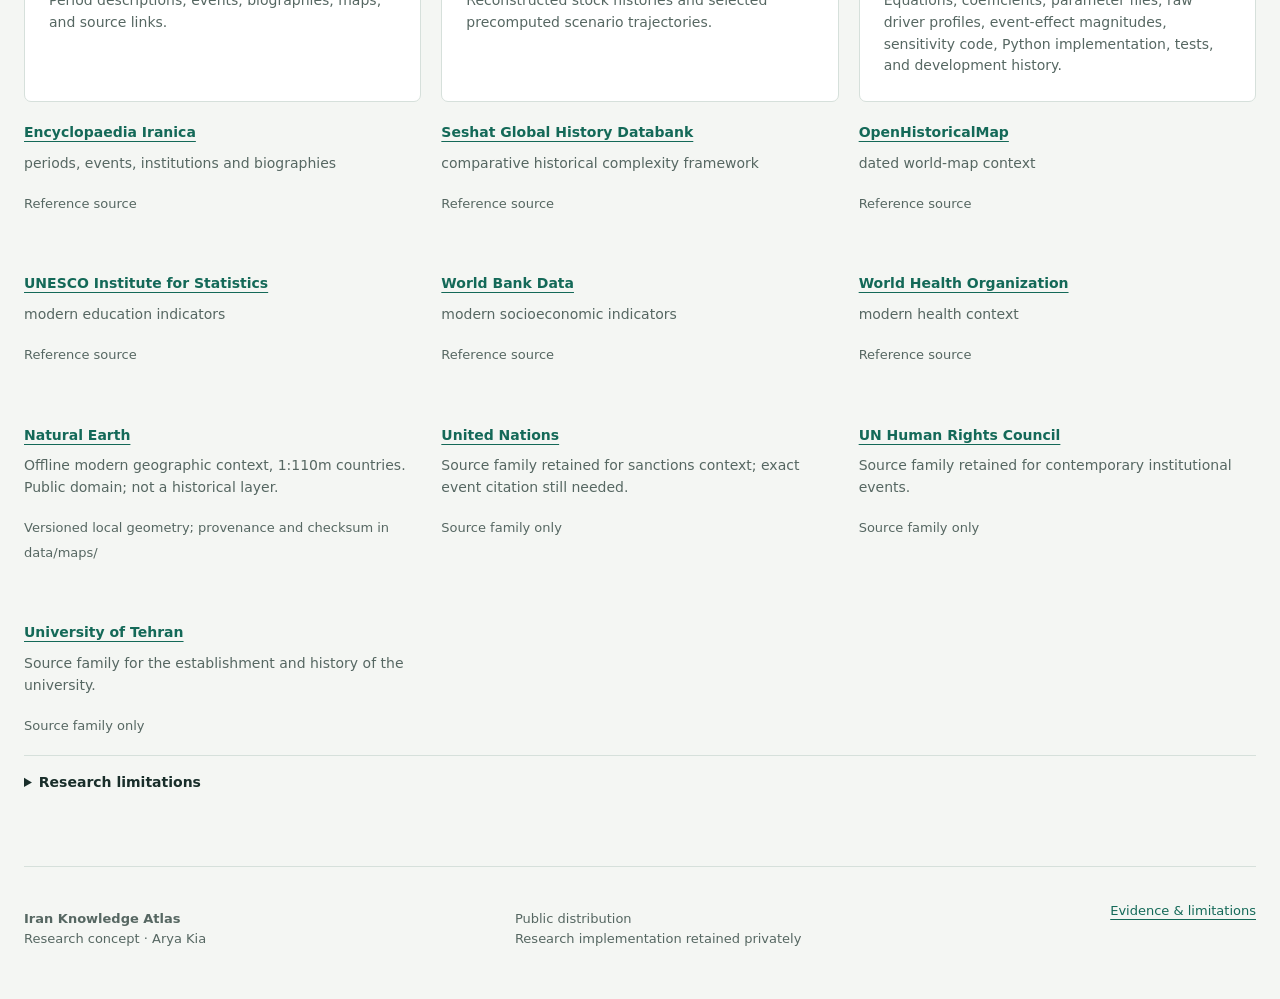
==== commit f068730c: "Restore dynasty-specific historical map as primary view" ====
--- a/atlas/index.html
+++ b/atlas/index.html
@@ -82,9 +82,9 @@
                 <span class="tag">Interpretive periodization</span>
               </div>
               <div class="map-switch" role="group" aria-label="Map view">
-                <button data-map="regional" aria-pressed="true">Regional context</button>
-                <button data-map="world" aria-pressed="false">World context</button>
-                <button data-map="historic" aria-pressed="false">Dated historical map</button>
+                <button data-map="historic" aria-pressed="true">Dynasty map</button>
+                <button data-map="regional" aria-pressed="false">Modern regional context</button>
+                <button data-map="world" aria-pressed="false">Modern world context</button>
               </div>
               <div id="map-surface"></div>
               <div class="map-tools">
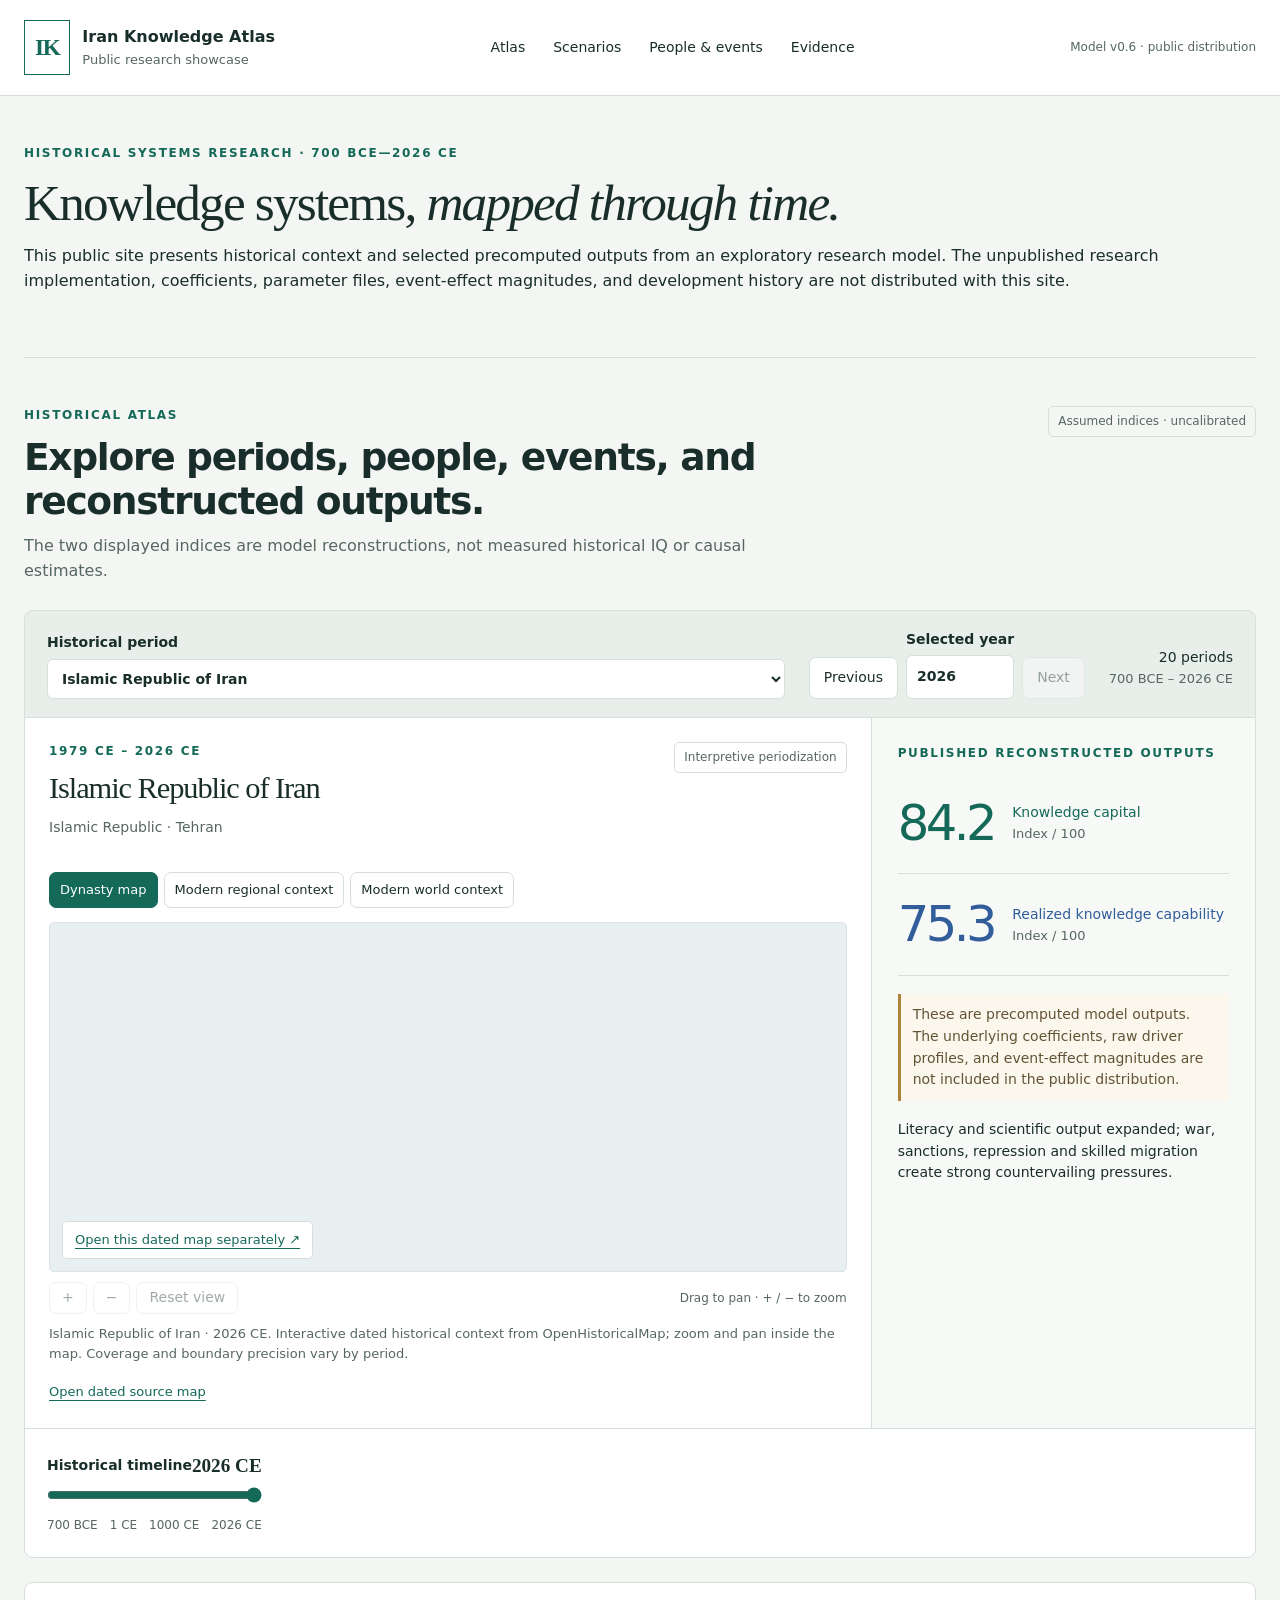
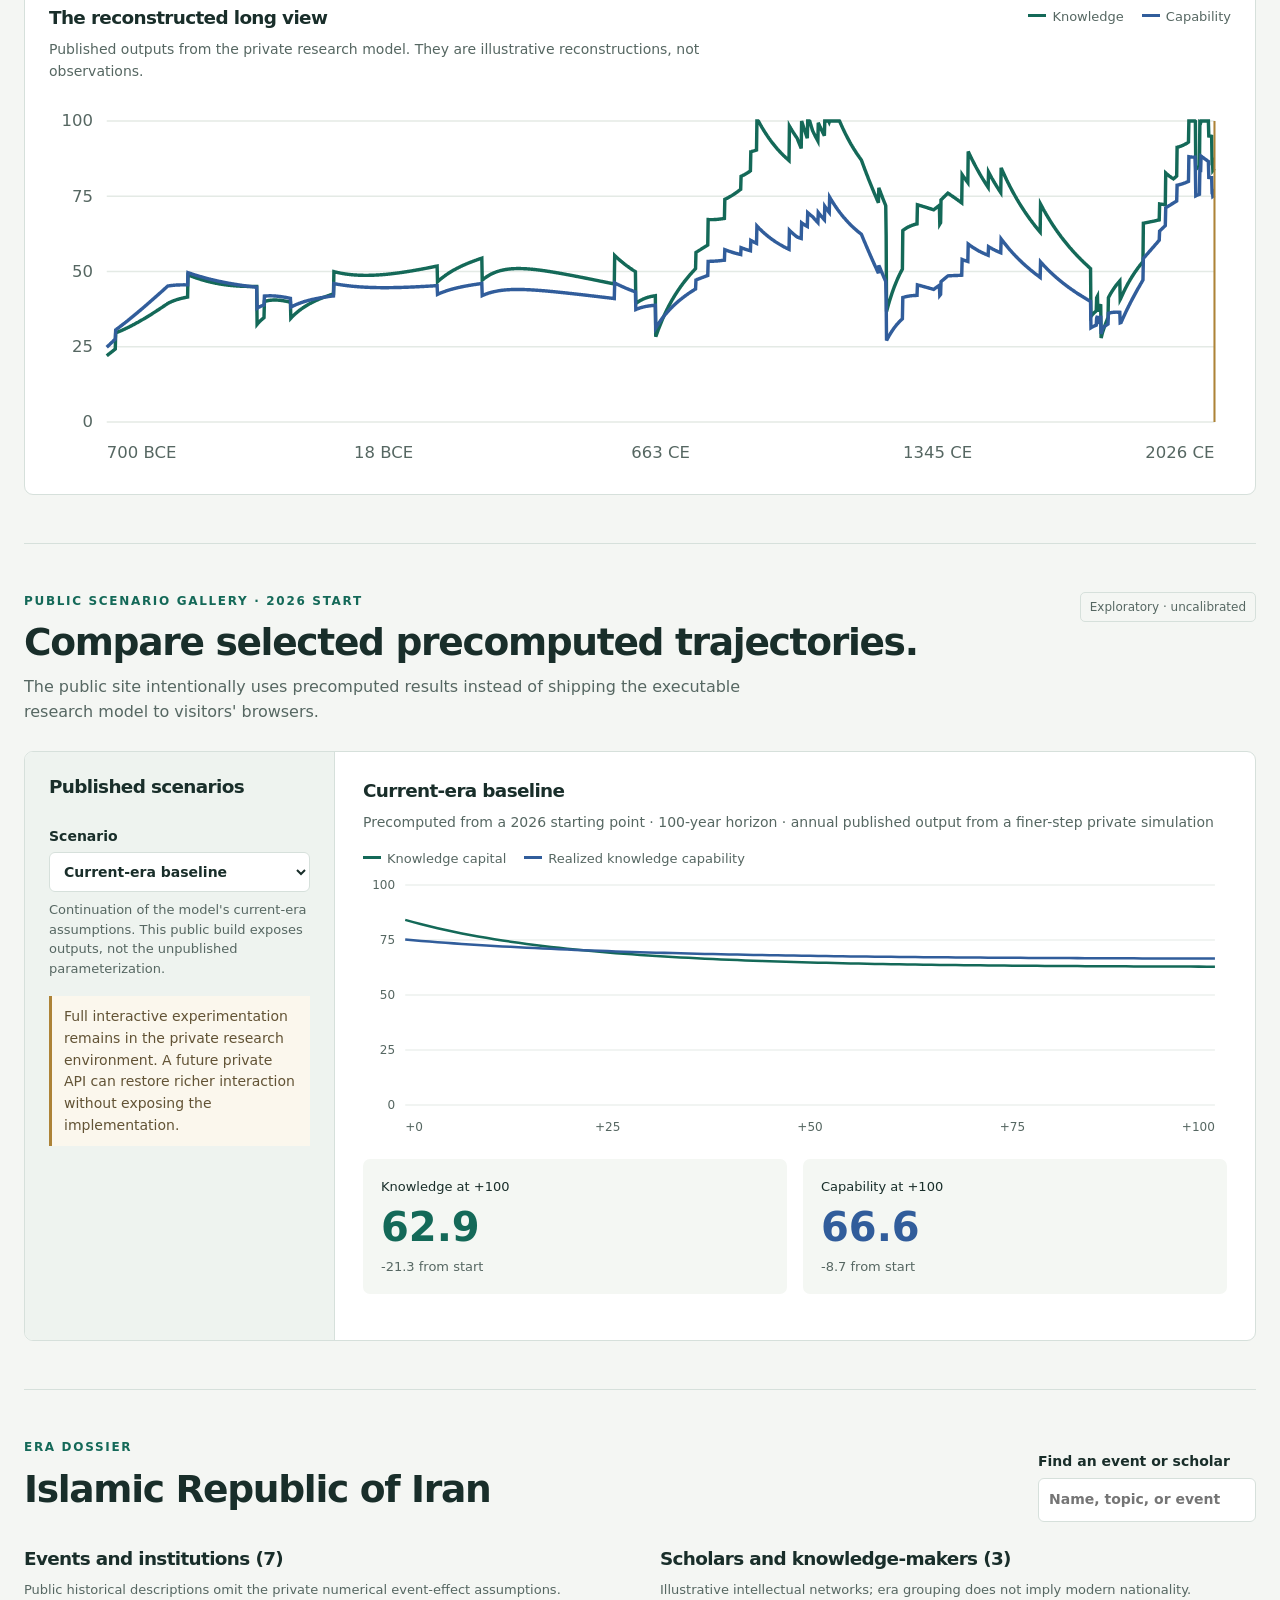
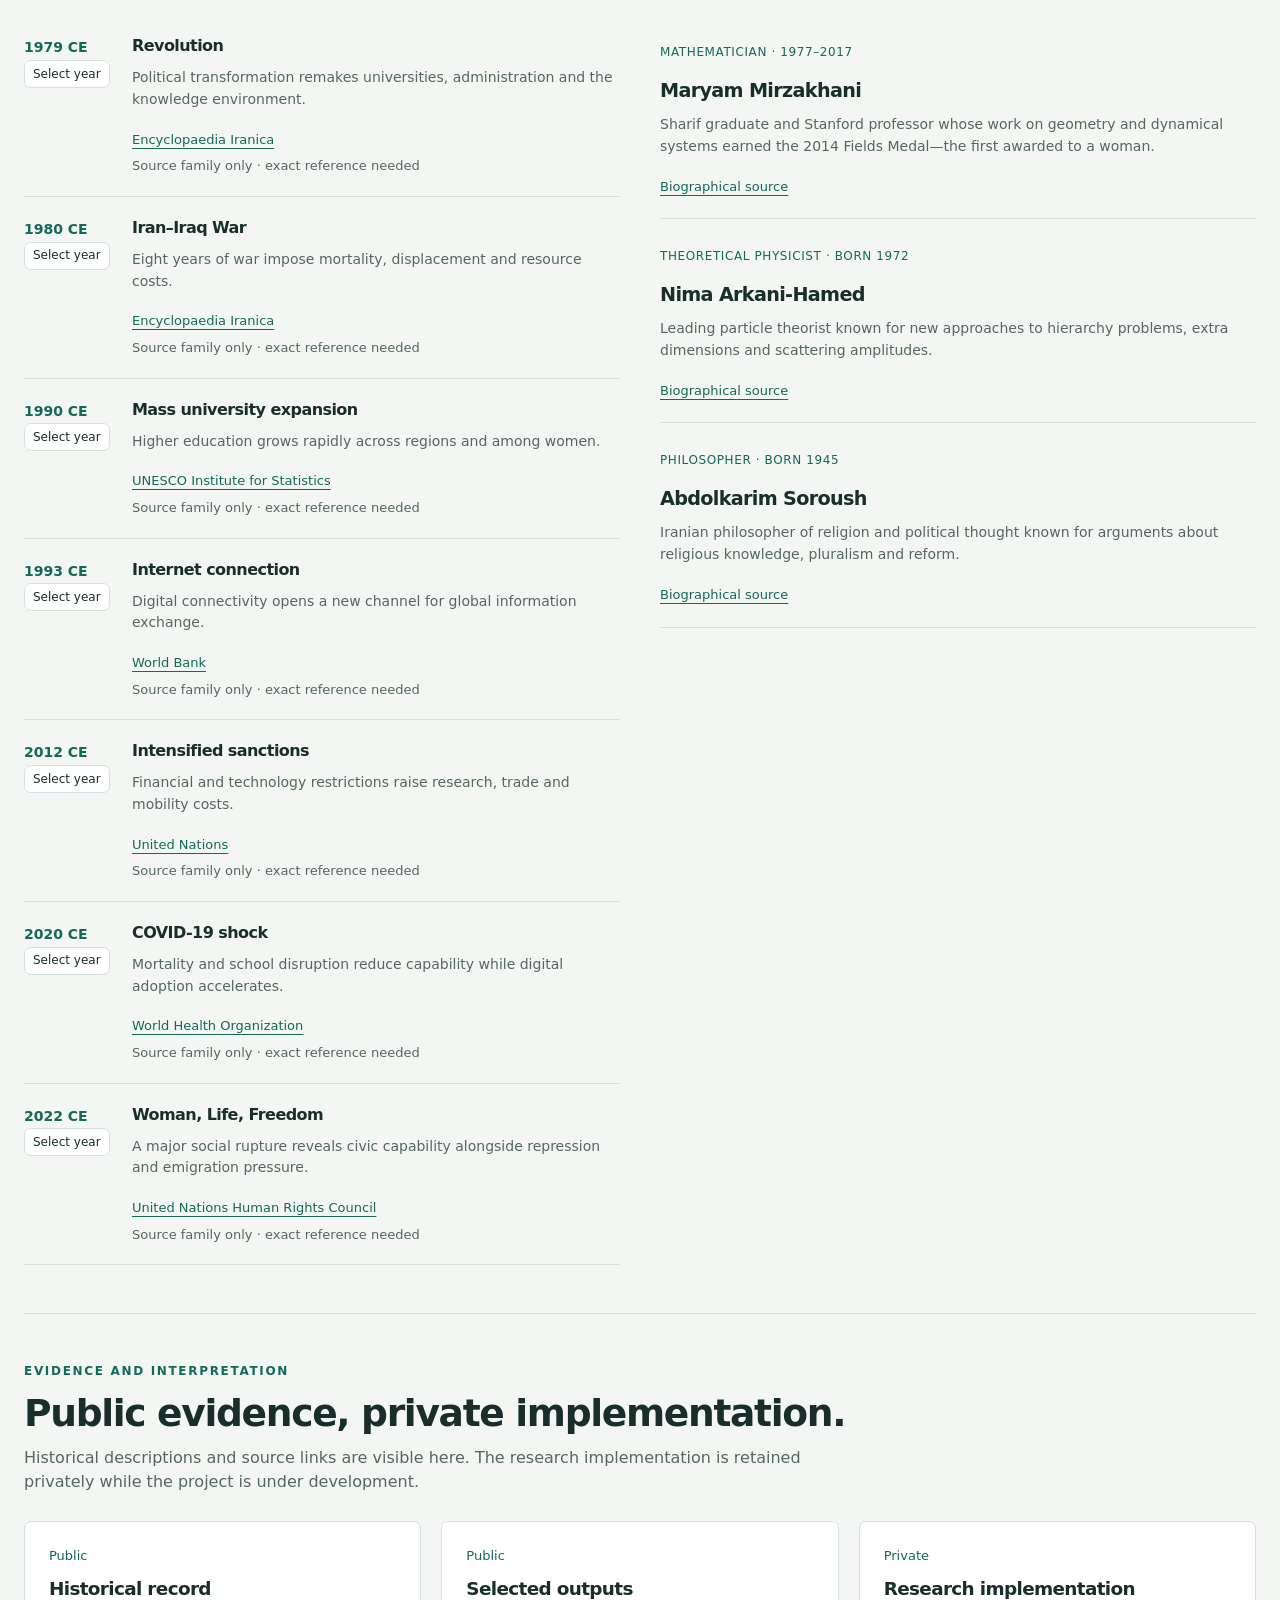
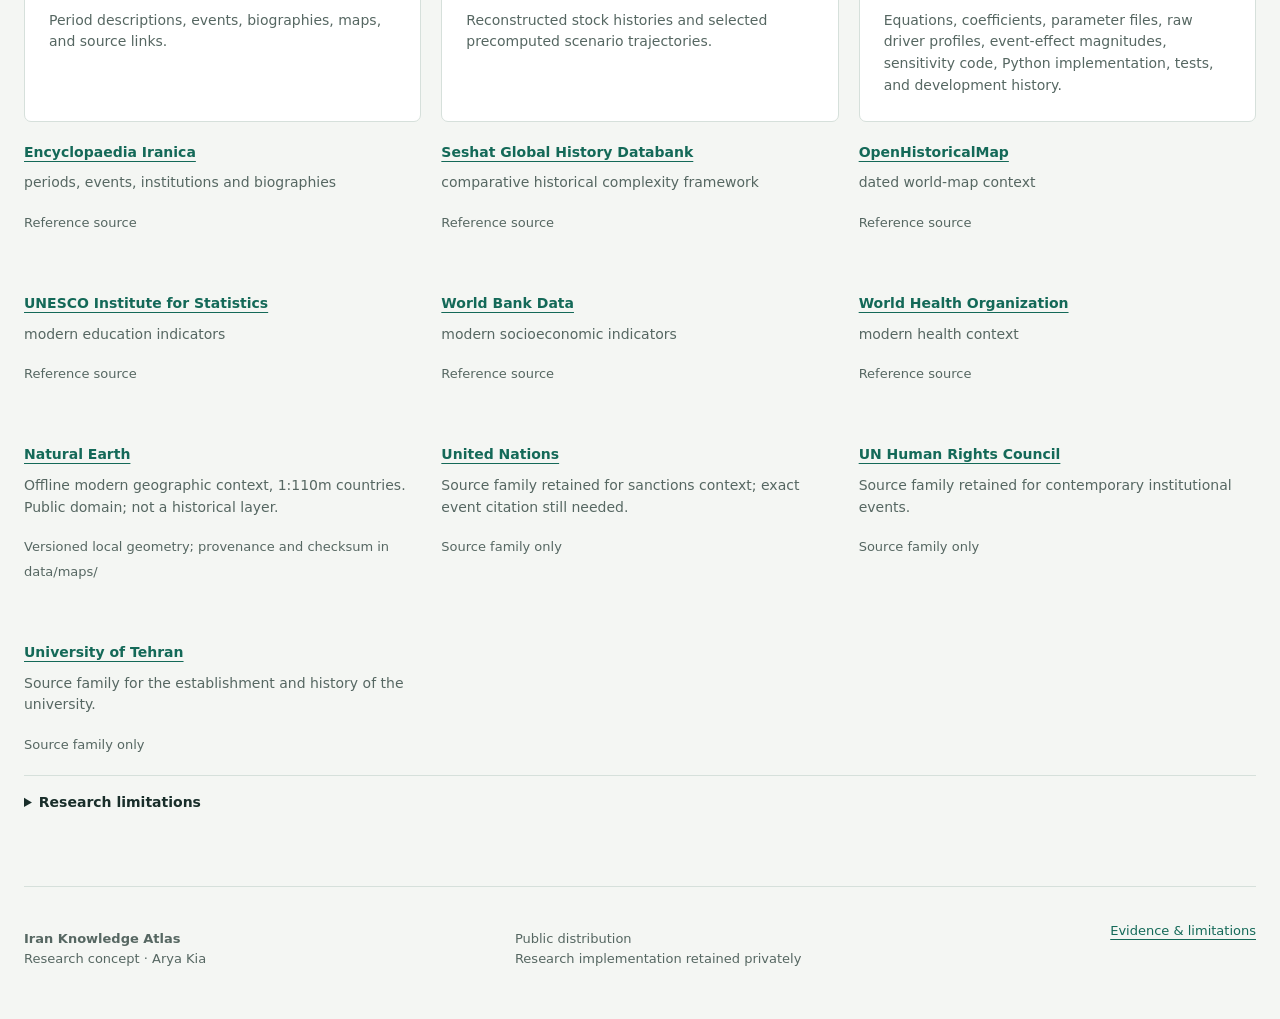
==== commit faba438f: "Label public Atlas for model v0.6" ====
--- a/atlas/index.html
+++ b/atlas/index.html
@@ -27,7 +27,7 @@
         <a href="#dossier">People & events</a>
         <a href="#sources">Evidence</a>
       </nav>
-      <span class="version">Public distribution</span>
+      <span class="version">Model v0.6 · public distribution</span>
     </header>
 
     <main>
@@ -105,7 +105,7 @@
               </div>
               <div class="stock-value capability">
                 <b id="stock-g"></b>
-                <span>Societal capability <small>Index / 100</small></span>
+                <span>Realized knowledge capability <small>Index / 100</small></span>
               </div>
               <p class="note">
                 These are precomputed model outputs. The underlying coefficients,
@@ -180,7 +180,7 @@
               </div>
               <div class="legend">
                 <span class="k">Knowledge capital</span>
-                <span class="g">Societal capability</span>
+                <span class="g">Realized knowledge capability</span>
               </div>
               <div id="scenario-chart"></div>
               <div class="result-kpis" id="result-kpis"></div>
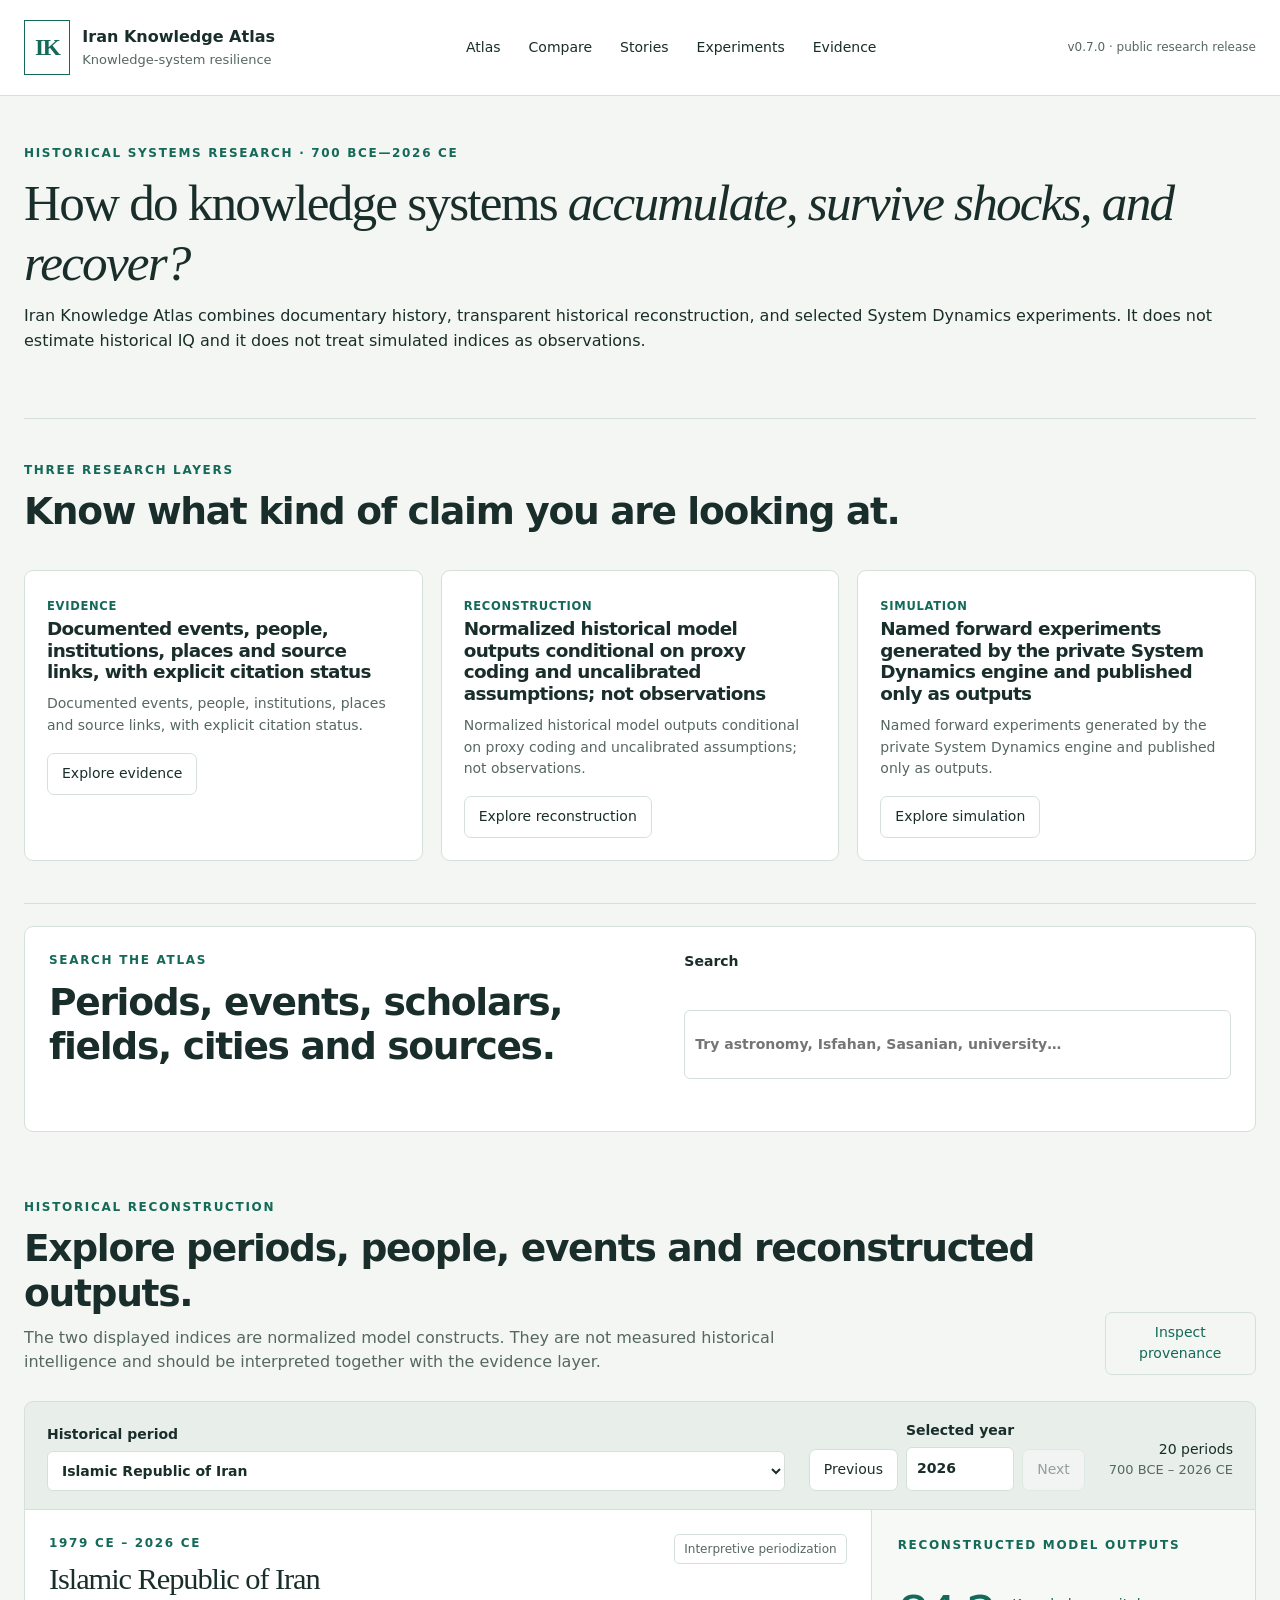
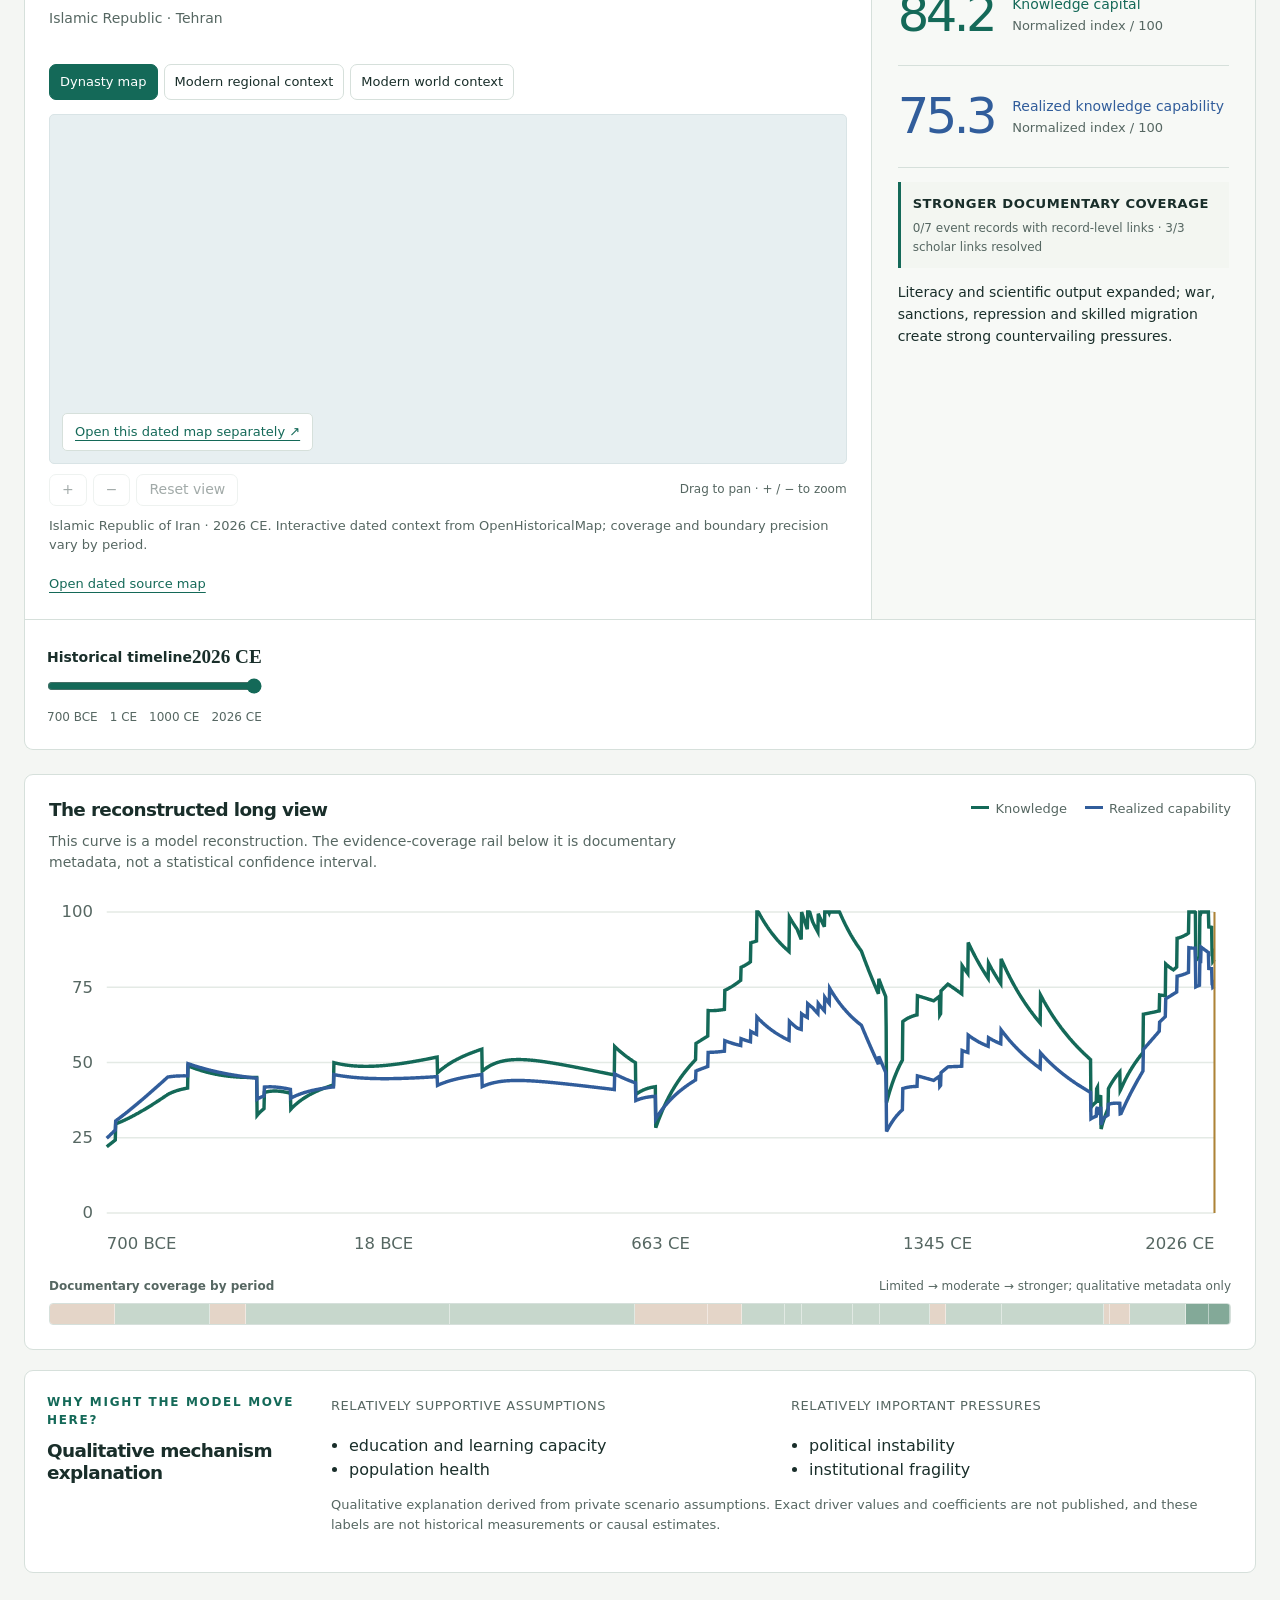
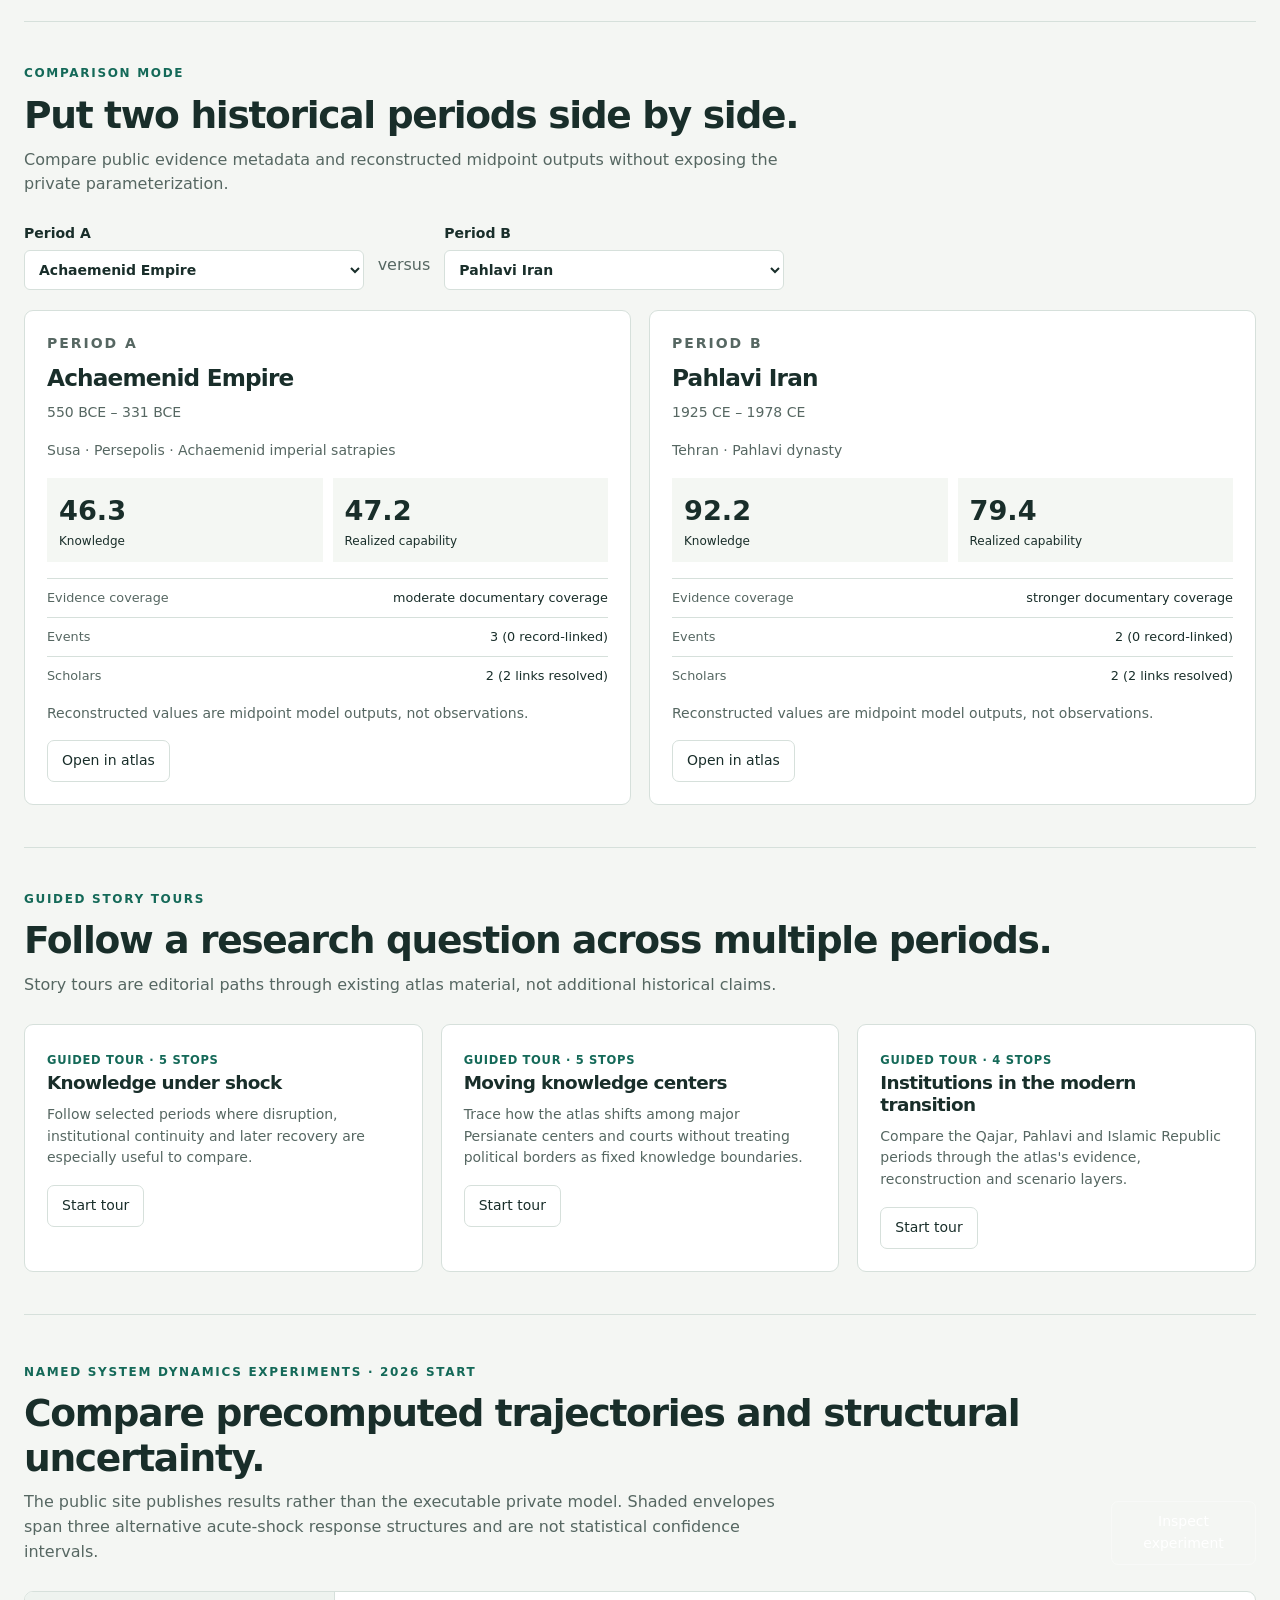
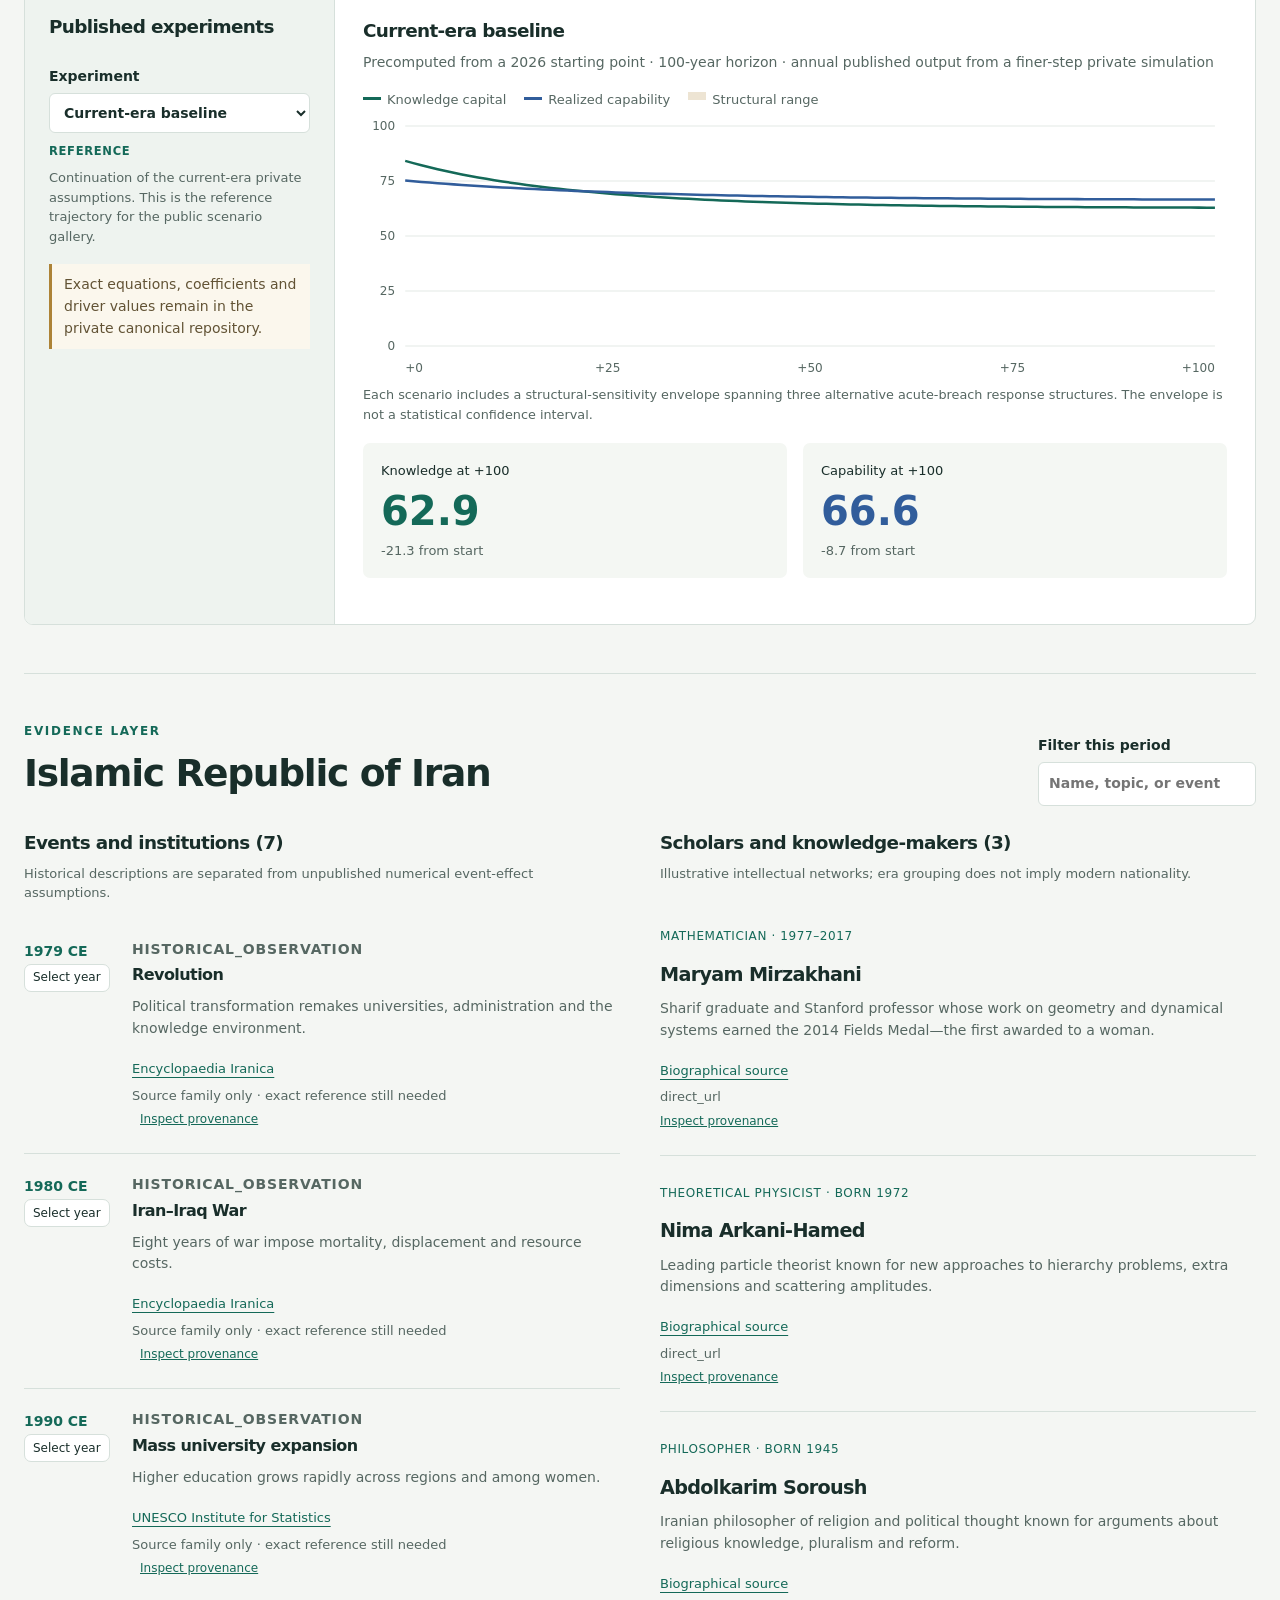
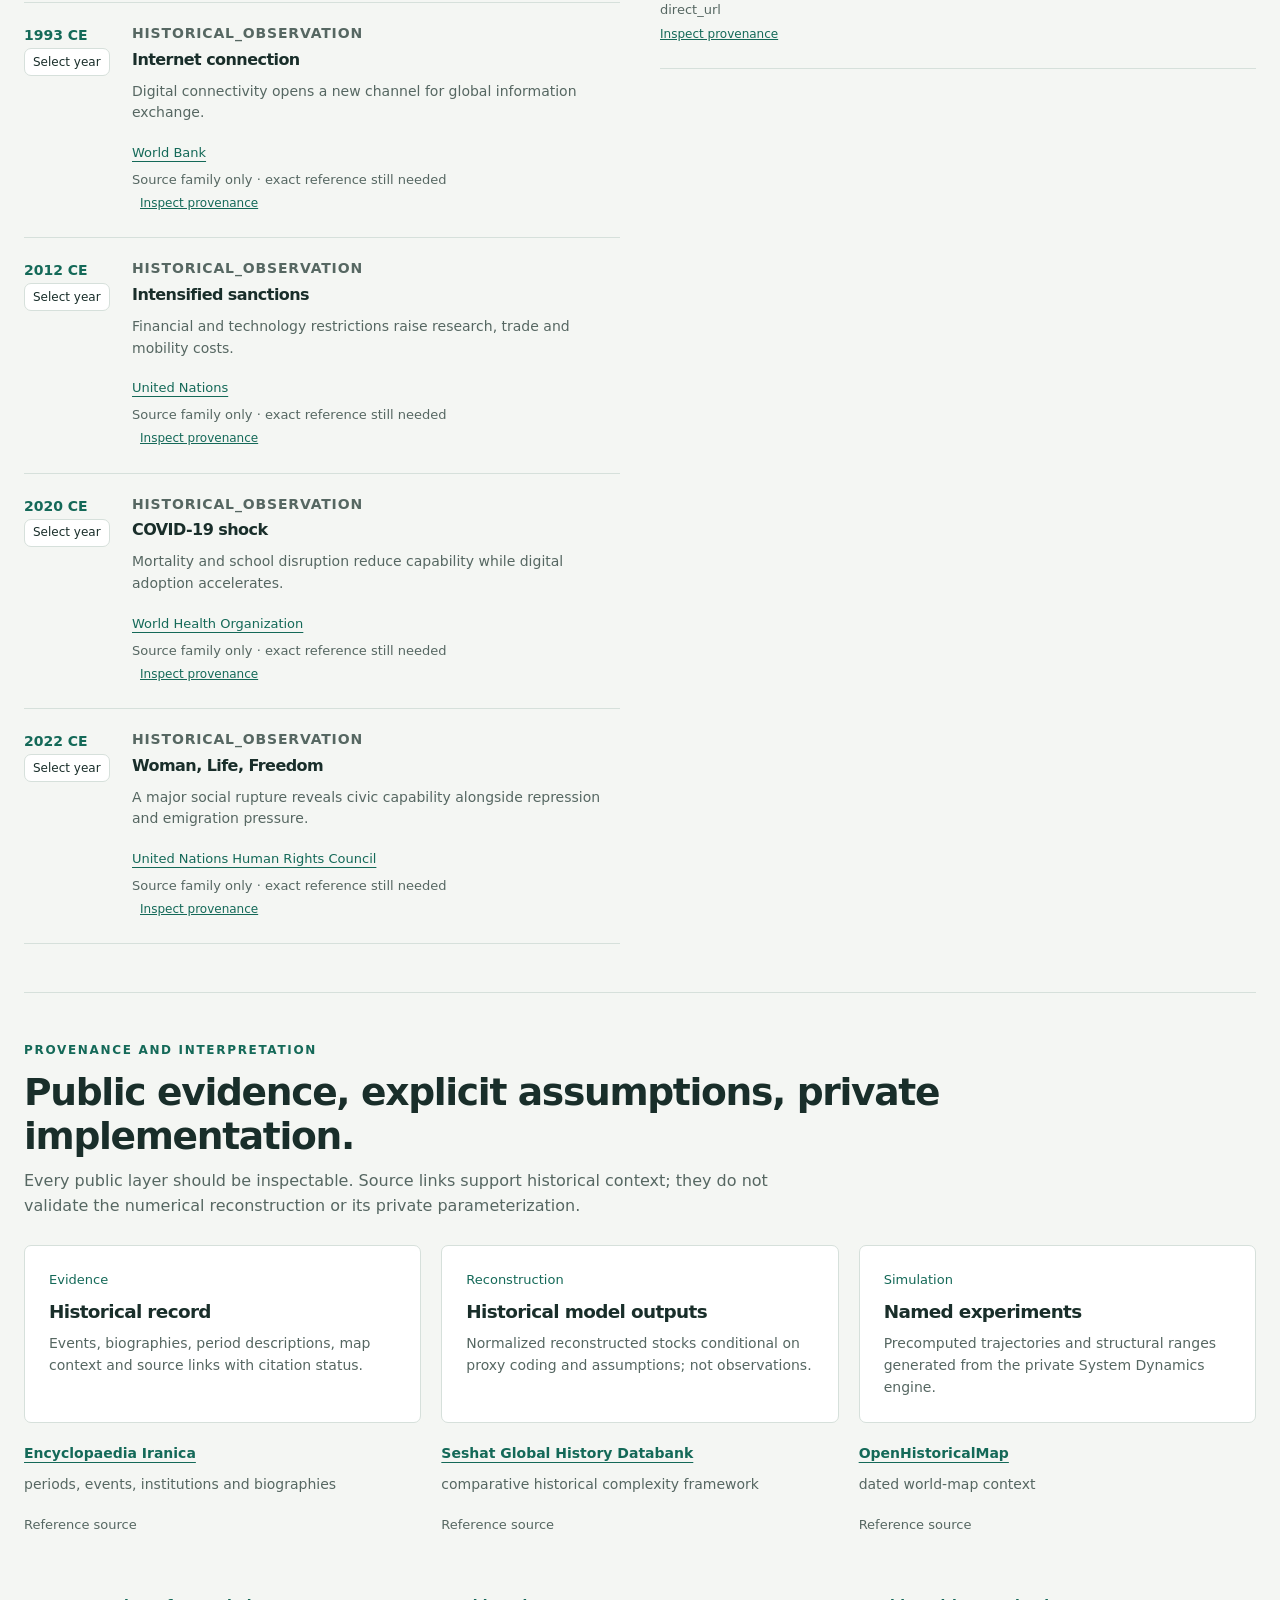
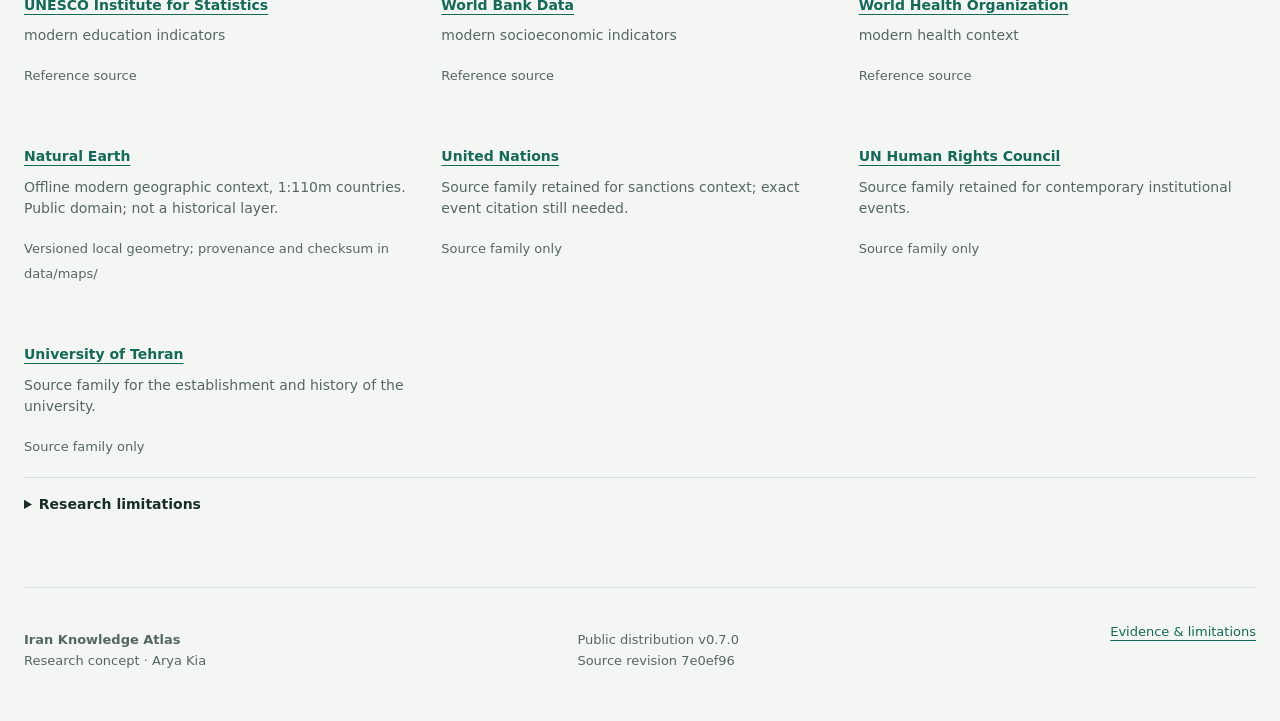
==== commit a6c62516: "Publish protected atlas v0.7.0" ====
--- a/atlas/index.html
+++ b/atlas/index.html
@@ -5,58 +5,81 @@
     <meta name="viewport" content="width=device-width,initial-scale=1" />
     <meta
       name="description"
-      content="Iran Knowledge Atlas: a public historical research showcase with curated evidence and precomputed systems-model scenarios."
+      content="Iran Knowledge Atlas: an exploratory System Dynamics research platform on knowledge-system accumulation, disruption and recovery across Iranian and Persianate history."
     />
     <meta name="theme-color" content="#143b36" />
     <meta property="og:title" content="Iran Knowledge Atlas" />
+    <meta property="og:description" content="Evidence, historical reconstruction and System Dynamics experiments on knowledge-system resilience." />
     <meta property="og:image" content="./og.png" />
-    <title>Iran Knowledge Atlas | Public Research Showcase</title>
+    <title>Iran Knowledge Atlas | Knowledge-System Resilience</title>
     <link rel="icon" href="./favicon.svg" />
     <link rel="stylesheet" href="./styles.css" />
+    <link rel="stylesheet" href="./v07.css" />
   </head>
   <body>
     <a class="skip" href="#atlas">Skip to atlas</a>
     <header class="topbar">
-      <a class="brand" href="#atlas"
+      <a class="brand" href="#top"
         ><b class="brandmark">IK</b
-        ><span>Iran Knowledge Atlas<small>Public research showcase</small></span></a
+        ><span>Iran Knowledge Atlas<small>Knowledge-system resilience</small></span></a
       >
       <nav aria-label="Main navigation">
         <a href="#atlas">Atlas</a>
-        <a href="#scenarios">Scenarios</a>
-        <a href="#dossier">People & events</a>
+        <a href="#compare">Compare</a>
+        <a href="#stories">Stories</a>
+        <a href="#scenarios">Experiments</a>
         <a href="#sources">Evidence</a>
       </nav>
-      <span class="version">Model v0.6 · public distribution</span>
+      <span class="version" id="release-version">Public research release</span>
     </header>
 
-    <main>
+    <main id="top">
       <div id="status" role="status" class="load-status">Loading the atlas…</div>
       <div id="application" hidden>
         <section class="intro">
           <div>
             <p class="eyebrow">HISTORICAL SYSTEMS RESEARCH · 700 BCE—2026 CE</p>
-            <h1>Knowledge systems, <em>mapped through time.</em></h1>
+            <h1>How do knowledge systems <em>accumulate, survive shocks, and recover?</em></h1>
           </div>
           <p class="introNote">
-            This public site presents historical context and selected precomputed
-            outputs from an exploratory research model. The unpublished research
-            implementation, coefficients, parameter files, event-effect magnitudes,
-            and development history are not distributed with this site.
+            Iran Knowledge Atlas combines documentary history, transparent historical reconstruction,
+            and selected System Dynamics experiments. It does not estimate historical IQ and it does
+            not treat simulated indices as observations.
           </p>
         </section>
 
+        <section class="research-layers" aria-labelledby="layers-title">
+          <div class="section-heading">
+            <div>
+              <p class="eyebrow">Three research layers</p>
+              <h2 id="layers-title">Know what kind of claim you are looking at.</h2>
+            </div>
+          </div>
+          <div id="layer-cards" class="layer-cards"></div>
+        </section>
+
+        <section class="search-panel" aria-labelledby="search-title">
+          <div>
+            <p class="eyebrow">Search the atlas</p>
+            <h2 id="search-title">Periods, events, scholars, fields, cities and sources.</h2>
+          </div>
+          <label class="global-search">Search
+            <input id="global-search" type="search" placeholder="Try astronomy, Isfahan, Sasanian, university…" autocomplete="off" />
+          </label>
+          <div id="global-results" class="global-results" aria-live="polite"></div>
+        </section>
+
         <section id="atlas" class="atlas">
           <div class="section-heading">
             <div>
-              <p class="eyebrow">Historical atlas</p>
-              <h2>Explore periods, people, events, and reconstructed outputs.</h2>
+              <p class="eyebrow">Historical reconstruction</p>
+              <h2>Explore periods, people, events and reconstructed outputs.</h2>
               <p>
-                The two displayed indices are model reconstructions, not measured
-                historical IQ or causal estimates.
-              </p>
-            </div>
-            <span class="tag">Assumed indices · uncalibrated</span>
+                The two displayed indices are normalized model constructs. They are not measured
+                historical intelligence and should be interpreted together with the evidence layer.
+              </p>
+            </div>
+            <button class="quiet-button" id="inspect-era">Inspect provenance</button>
           </div>
 
           <div class="toolbar">
@@ -98,20 +121,16 @@
             </div>
 
             <aside class="stock-card">
-              <p class="eyebrow">Published reconstructed outputs</p>
+              <p class="eyebrow">Reconstructed model outputs</p>
               <div class="stock-value knowledge">
                 <b id="stock-k"></b>
-                <span>Knowledge capital <small>Index / 100</small></span>
+                <span>Knowledge capital <small>Normalized index / 100</small></span>
               </div>
               <div class="stock-value capability">
                 <b id="stock-g"></b>
-                <span>Realized knowledge capability <small>Index / 100</small></span>
-              </div>
-              <p class="note">
-                These are precomputed model outputs. The underlying coefficients,
-                raw driver profiles, and event-effect magnitudes are not included
-                in the public distribution.
-              </p>
+                <span>Realized knowledge capability <small>Normalized index / 100</small></span>
+              </div>
+              <div class="evidence-summary" id="era-evidence-summary"></div>
               <p id="era-summary"></p>
             </aside>
           </div>
@@ -134,40 +153,83 @@
               <div>
                 <h3>The reconstructed long view</h3>
                 <p>
-                  Published outputs from the private research model. They are
-                  illustrative reconstructions, not observations.
+                  This curve is a model reconstruction. The evidence-coverage rail below it is
+                  documentary metadata, not a statistical confidence interval.
                 </p>
               </div>
               <div class="legend">
-                <span class="k">Knowledge</span><span class="g">Capability</span>
+                <span class="k">Knowledge</span><span class="g">Realized capability</span>
               </div>
             </div>
             <div id="history-chart"></div>
-          </div>
+            <div class="coverage-block">
+              <div class="coverage-heading">
+                <strong>Documentary coverage by period</strong>
+                <span>Limited → moderate → stronger; qualitative metadata only</span>
+              </div>
+              <div id="evidence-rail" class="evidence-rail"></div>
+            </div>
+          </div>
+
+          <div class="explanation-card">
+            <div>
+              <p class="eyebrow">Why might the model move here?</p>
+              <h3>Qualitative mechanism explanation</h3>
+            </div>
+            <div id="why-panel"></div>
+          </div>
+        </section>
+
+        <section id="compare">
+          <div class="section-heading">
+            <div>
+              <p class="eyebrow">Comparison mode</p>
+              <h2>Put two historical periods side by side.</h2>
+              <p>Compare public evidence metadata and reconstructed midpoint outputs without exposing the private parameterization.</p>
+            </div>
+          </div>
+          <div class="compare-controls">
+            <label>Period A<select id="compare-a"></select></label>
+            <span>versus</span>
+            <label>Period B<select id="compare-b"></select></label>
+          </div>
+          <div id="compare-grid" class="compare-grid"></div>
+        </section>
+
+        <section id="stories">
+          <div class="section-heading">
+            <div>
+              <p class="eyebrow">Guided story tours</p>
+              <h2>Follow a research question across multiple periods.</h2>
+              <p>Story tours are editorial paths through existing atlas material, not additional historical claims.</p>
+            </div>
+          </div>
+          <div id="story-cards" class="story-cards"></div>
+          <div id="story-player" class="story-player" hidden></div>
         </section>
 
         <section id="scenarios" class="lab">
           <div class="section-heading inverse">
             <div>
-              <p class="eyebrow">PUBLIC SCENARIO GALLERY · 2026 START</p>
-              <h2>Compare selected precomputed trajectories.</h2>
+              <p class="eyebrow">NAMED SYSTEM DYNAMICS EXPERIMENTS · 2026 START</p>
+              <h2>Compare precomputed trajectories and structural uncertainty.</h2>
               <p>
-                The public site intentionally uses precomputed results instead of
-                shipping the executable research model to visitors' browsers.
-              </p>
-            </div>
-            <span class="tag">Exploratory · uncalibrated</span>
+                The public site publishes results rather than the executable private model. Shaded
+                envelopes span three alternative acute-shock response structures and are not
+                statistical confidence intervals.
+              </p>
+            </div>
+            <button class="quiet-button inverse-button" id="inspect-scenario">Inspect experiment</button>
           </div>
 
           <div class="lab-grid">
             <aside class="controls">
-              <div class="control-head"><h3>Published scenarios</h3></div>
-              <label>Scenario<select id="scenario-select"></select></label>
+              <div class="control-head"><h3>Published experiments</h3></div>
+              <label>Experiment<select id="scenario-select"></select></label>
+              <p class="scenario-category" id="scenario-category"></p>
               <p class="caption" id="scenario-description"></p>
               <div class="note">
-                Full interactive experimentation remains in the private research
-                environment. A future private API can restore richer interaction
-                without exposing the implementation.
+                Exact equations, coefficients and driver values remain in the private canonical repository.
               </div>
             </aside>
 
@@ -180,9 +242,11 @@
               </div>
               <div class="legend">
                 <span class="k">Knowledge capital</span>
-                <span class="g">Realized knowledge capability</span>
+                <span class="g">Realized capability</span>
+                <span class="range">Structural range</span>
               </div>
               <div id="scenario-chart"></div>
+              <p class="uncertainty-note" id="uncertainty-note"></p>
               <div class="result-kpis" id="result-kpis"></div>
             </div>
           </div>
@@ -191,10 +255,10 @@
         <section id="dossier">
           <div class="section-heading">
             <div>
-              <p class="eyebrow">Era dossier</p>
+              <p class="eyebrow">Evidence layer</p>
               <h2 id="dossier-title"></h2>
             </div>
-            <label>Find an event or scholar
+            <label>Filter this period
               <input id="dossier-search" type="search" placeholder="Name, topic, or event" />
             </label>
           </div>
@@ -202,7 +266,7 @@
             <div>
               <h3>Events and institutions <span id="event-count"></span></h3>
               <p class="caption">
-                Public historical descriptions omit the private numerical event-effect assumptions.
+                Historical descriptions are separated from unpublished numerical event-effect assumptions.
               </p>
               <div id="event-list"></div>
             </div>
@@ -219,51 +283,63 @@
         <section id="sources">
           <div class="section-heading">
             <div>
-              <p class="eyebrow">Evidence and interpretation</p>
-              <h2>Public evidence, private implementation.</h2>
+              <p class="eyebrow">Provenance and interpretation</p>
+              <h2>Public evidence, explicit assumptions, private implementation.</h2>
               <p>
-                Historical descriptions and source links are visible here. The
-                research implementation is retained privately while the project is
-                under development.
+                Every public layer should be inspectable. Source links support historical context;
+                they do not validate the numerical reconstruction or its private parameterization.
               </p>
             </div>
           </div>
           <div class="evidence-cards">
             <article>
-              <small>Public</small>
+              <small>Evidence</small>
               <h3>Historical record</h3>
-              <p>Period descriptions, events, biographies, maps, and source links.</p>
+              <p>Events, biographies, period descriptions, map context and source links with citation status.</p>
             </article>
             <article>
-              <small>Public</small>
-              <h3>Selected outputs</h3>
-              <p>Reconstructed stock histories and selected precomputed scenario trajectories.</p>
+              <small>Reconstruction</small>
+              <h3>Historical model outputs</h3>
+              <p>Normalized reconstructed stocks conditional on proxy coding and assumptions; not observations.</p>
             </article>
             <article>
-              <small>Private</small>
-              <h3>Research implementation</h3>
-              <p>Equations, coefficients, parameter files, raw driver profiles, event-effect magnitudes, sensitivity code, Python implementation, tests, and development history.</p>
+              <small>Simulation</small>
+              <h3>Named experiments</h3>
+              <p>Precomputed trajectories and structural ranges generated from the private System Dynamics engine.</p>
             </article>
           </div>
           <div id="source-list" class="sources-grid"></div>
           <details>
             <summary>Research limitations</summary>
             <p>
-              The model remains exploratory and uncalibrated. Published outputs
-              are not forecasts, direct measurements, psychometric IQ estimates,
-              or identified causal effects.
+              The model remains exploratory and uncalibrated. Public outputs are not forecasts,
+              direct measurements, psychometric IQ estimates, or identified causal effects.
+              Stronger claims require empirical calibration, global uncertainty analysis and external review.
             </p>
           </details>
         </section>
 
         <footer>
           <p><strong>Iran Knowledge Atlas</strong><br />Research concept · Arya Kia</p>
-          <p>Public distribution<br />Research implementation retained privately</p>
+          <p id="release-footer">Public distribution</p>
           <div><a href="#sources">Evidence & limitations</a></div>
         </footer>
       </div>
     </main>
 
+    <dialog id="provenance-dialog">
+      <form method="dialog" class="dialog-shell">
+        <div class="dialog-head">
+          <div>
+            <p class="eyebrow">Provenance inspector</p>
+            <h2 id="provenance-title">Evidence details</h2>
+          </div>
+          <button aria-label="Close provenance panel">Close</button>
+        </div>
+        <div id="provenance-body"></div>
+      </form>
+    </dialog>
+
     <noscript>This public atlas requires JavaScript for interactive navigation.</noscript>
     <script type="module" src="./app.mjs"></script>
   </body>
--- a/atlas/v07.css
+++ b/atlas/v07.css
@@ -0,0 +1,64 @@
+/* v0.7 public research-interface enhancements */
+.research-layers,.search-panel,#compare,#stories{padding:42px 0}
+.layer-cards,.story-cards,.compare-grid{display:grid;grid-template-columns:repeat(3,minmax(0,1fr));gap:18px}
+.layer-card,.story-cards article,.compare-card,.explanation-card,.search-panel{border:1px solid var(--line);border-radius:9px;background:#fff}
+.layer-card,.story-cards article,.compare-card{padding:22px}
+.layer-card small,.story-cards small,.scenario-category,.evidence-badge{color:var(--green);text-transform:uppercase;letter-spacing:.06em;font-size:.72rem;font-weight:700}
+.layer-card p,.story-cards p,.compare-card p{color:var(--muted);font-size:.875rem}
+.search-panel{display:grid;grid-template-columns:minmax(0,1fr) minmax(280px,.9fr);gap:28px;padding:24px;margin:22px 0 18px}
+.global-search input{width:100%;margin-top:7px}
+.global-results{grid-column:1/-1;display:grid;grid-template-columns:repeat(3,minmax(0,1fr));gap:8px}
+.global-results button,.global-results a{display:grid;gap:3px;text-align:left;padding:12px 14px;min-height:70px;border:1px solid var(--line);border-radius:7px;background:#f8faf7;color:inherit;text-decoration:none}
+.global-results small{color:var(--green);text-transform:uppercase;letter-spacing:.05em}
+.global-results span{color:var(--muted);font-size:.78rem}
+.quiet-button,.text-button{background:transparent;color:var(--green);border-color:var(--line)}
+.text-button{display:inline-block;min-height:28px;padding:4px 0;border:0;font-size:.75rem;text-decoration:underline}
+.inverse-button{color:#fff;border-color:rgba(255,255,255,.35)}
+.evidence-summary{margin:14px 0;padding:12px;background:#f3f6f1;border-left:3px solid var(--green)}
+.evidence-summary strong,.evidence-summary span{display:block}
+.evidence-summary strong{font-size:.82rem;text-transform:uppercase;letter-spacing:.04em}
+.evidence-summary span{margin-top:5px;color:var(--muted);font-size:.75rem}
+.coverage-block{margin-top:16px}
+.coverage-heading{display:flex;justify-content:space-between;gap:16px;font-size:.75rem;color:var(--muted)}
+.coverage-heading strong{color:var(--text)}
+.evidence-rail{display:flex;width:100%;min-height:20px;margin-top:7px;overflow:hidden;border-radius:4px;border:1px solid var(--line)}
+.evidence-rail button{min-height:20px;padding:0;border:0;border-right:1px solid rgba(255,255,255,.45);border-radius:0}
+.coverage-limited{background:#e4d5c8}.coverage-moderate{background:#c7d7cc}.coverage-stronger{background:#83a998}
+.explanation-card{margin-top:20px;padding:22px;display:grid;grid-template-columns:260px minmax(0,1fr);gap:24px}
+.mechanism-columns{display:grid;grid-template-columns:1fr 1fr;gap:18px}
+.mechanism-columns small{color:var(--muted);text-transform:uppercase;letter-spacing:.04em}
+.mechanism-columns ul{padding-left:18px;margin-bottom:4px}
+.compare-controls{display:grid;grid-template-columns:minmax(0,1fr) auto minmax(0,1fr);gap:14px;align-items:end;max-width:760px;margin:20px 0}
+.compare-controls>span{padding-bottom:12px;color:var(--muted)}
+.compare-grid{grid-template-columns:1fr 1fr}
+.compare-card h3{font-size:1.45rem}
+.compare-stocks{display:grid;grid-template-columns:1fr 1fr;gap:10px;margin:16px 0}
+.compare-stocks span{padding:12px;background:#f4f7f3;font-size:.75rem}
+.compare-stocks b{display:block;font-size:1.7rem}
+.compare-card dl{margin:0}
+.compare-card dl div{display:flex;justify-content:space-between;gap:20px;border-top:1px solid var(--line);padding:9px 0;font-size:.8rem}
+.compare-card dt{color:var(--muted)}.compare-card dd{margin:0;text-align:right}
+.story-cards{grid-template-columns:repeat(3,1fr)}
+.story-player{margin-top:18px;padding:22px;border:1px solid var(--line);border-radius:9px;background:#f4f7f3}
+.story-player-head{display:flex;justify-content:space-between;gap:24px}
+.story-steps{display:flex;gap:8px;overflow-x:auto;padding:12px 0}
+.story-steps button{display:grid;grid-template-columns:auto 1fr;gap:0 8px;min-width:170px;text-align:left;background:white;border-color:var(--line)}
+.story-steps button span{grid-row:1/span 2;align-self:center;color:var(--green);font-weight:700}
+.story-steps button small{color:var(--muted)}
+.story-steps button.active{border-color:var(--green);background:#eaf2ed}
+.story-note{margin:6px 0 0;color:var(--muted);font-size:.875rem}
+.scenario-category{margin:10px 0 2px}
+.uncertainty-note{color:var(--muted);font-size:.8rem;margin-top:4px}
+.legend .range:before{height:8px;opacity:.22;background:var(--gold)}
+.uncertainty-band{stroke:none;opacity:.11}
+.uncertainty-band.knowledge-range{fill:var(--green)}
+.uncertainty-band.capability-range{fill:var(--blue)}
+.evidence-badge{margin:0 0 4px!important}
+.scholar small{display:block;color:var(--muted);margin-top:5px}
+dialog{width:min(640px,calc(100% - 30px));border:0;border-radius:10px;padding:0;color:var(--text)}
+dialog::backdrop{background:rgba(12,24,20,.52)}
+.dialog-shell{padding:24px}
+.dialog-head{display:flex;justify-content:space-between;gap:20px;border-bottom:1px solid var(--line);padding-bottom:14px;margin-bottom:16px}
+#provenance-body p{font-size:.875rem}
+@media(max-width:900px){.layer-cards,.story-cards,.global-results{grid-template-columns:1fr}.search-panel{grid-template-columns:1fr}.explanation-card{grid-template-columns:1fr}}
+@media(max-width:700px){.compare-grid,.mechanism-columns{grid-template-columns:1fr}.compare-controls{grid-template-columns:1fr}.compare-controls>span{padding:0}.story-player-head,.coverage-heading{display:block}}
